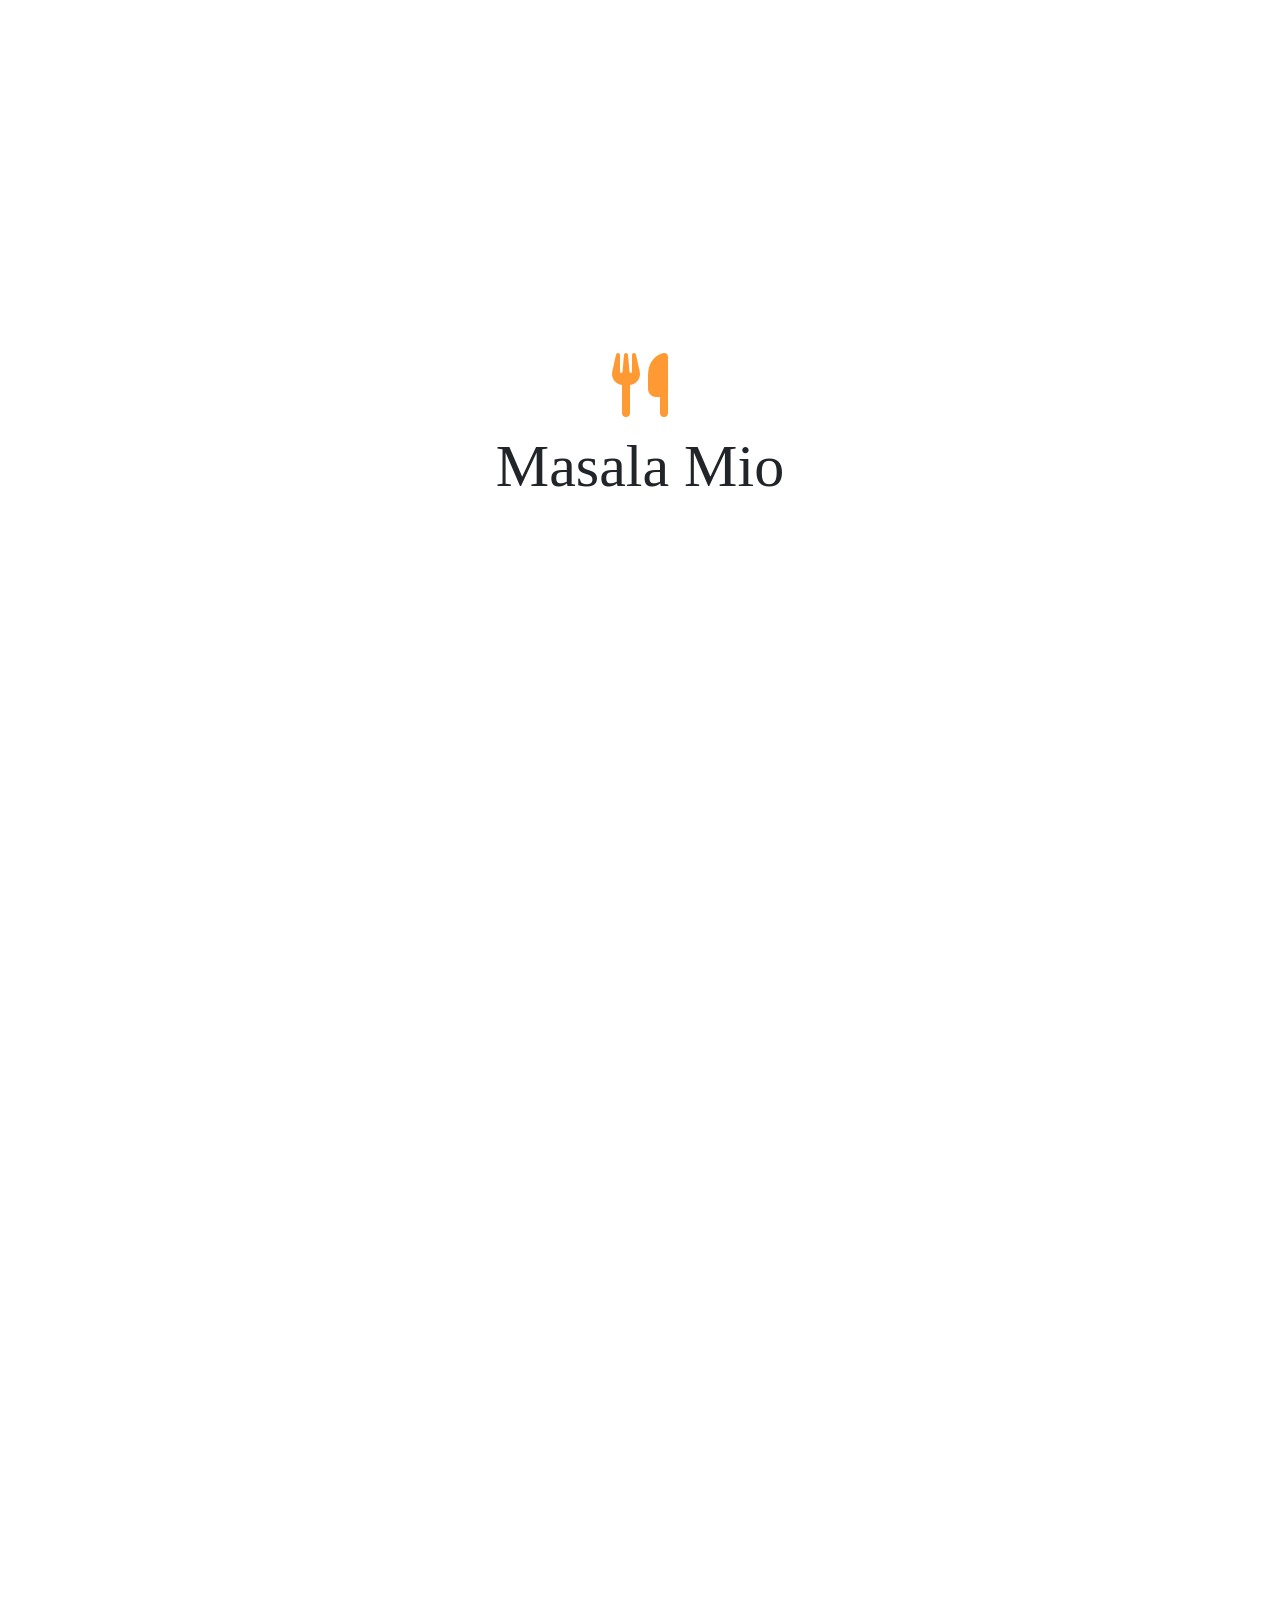
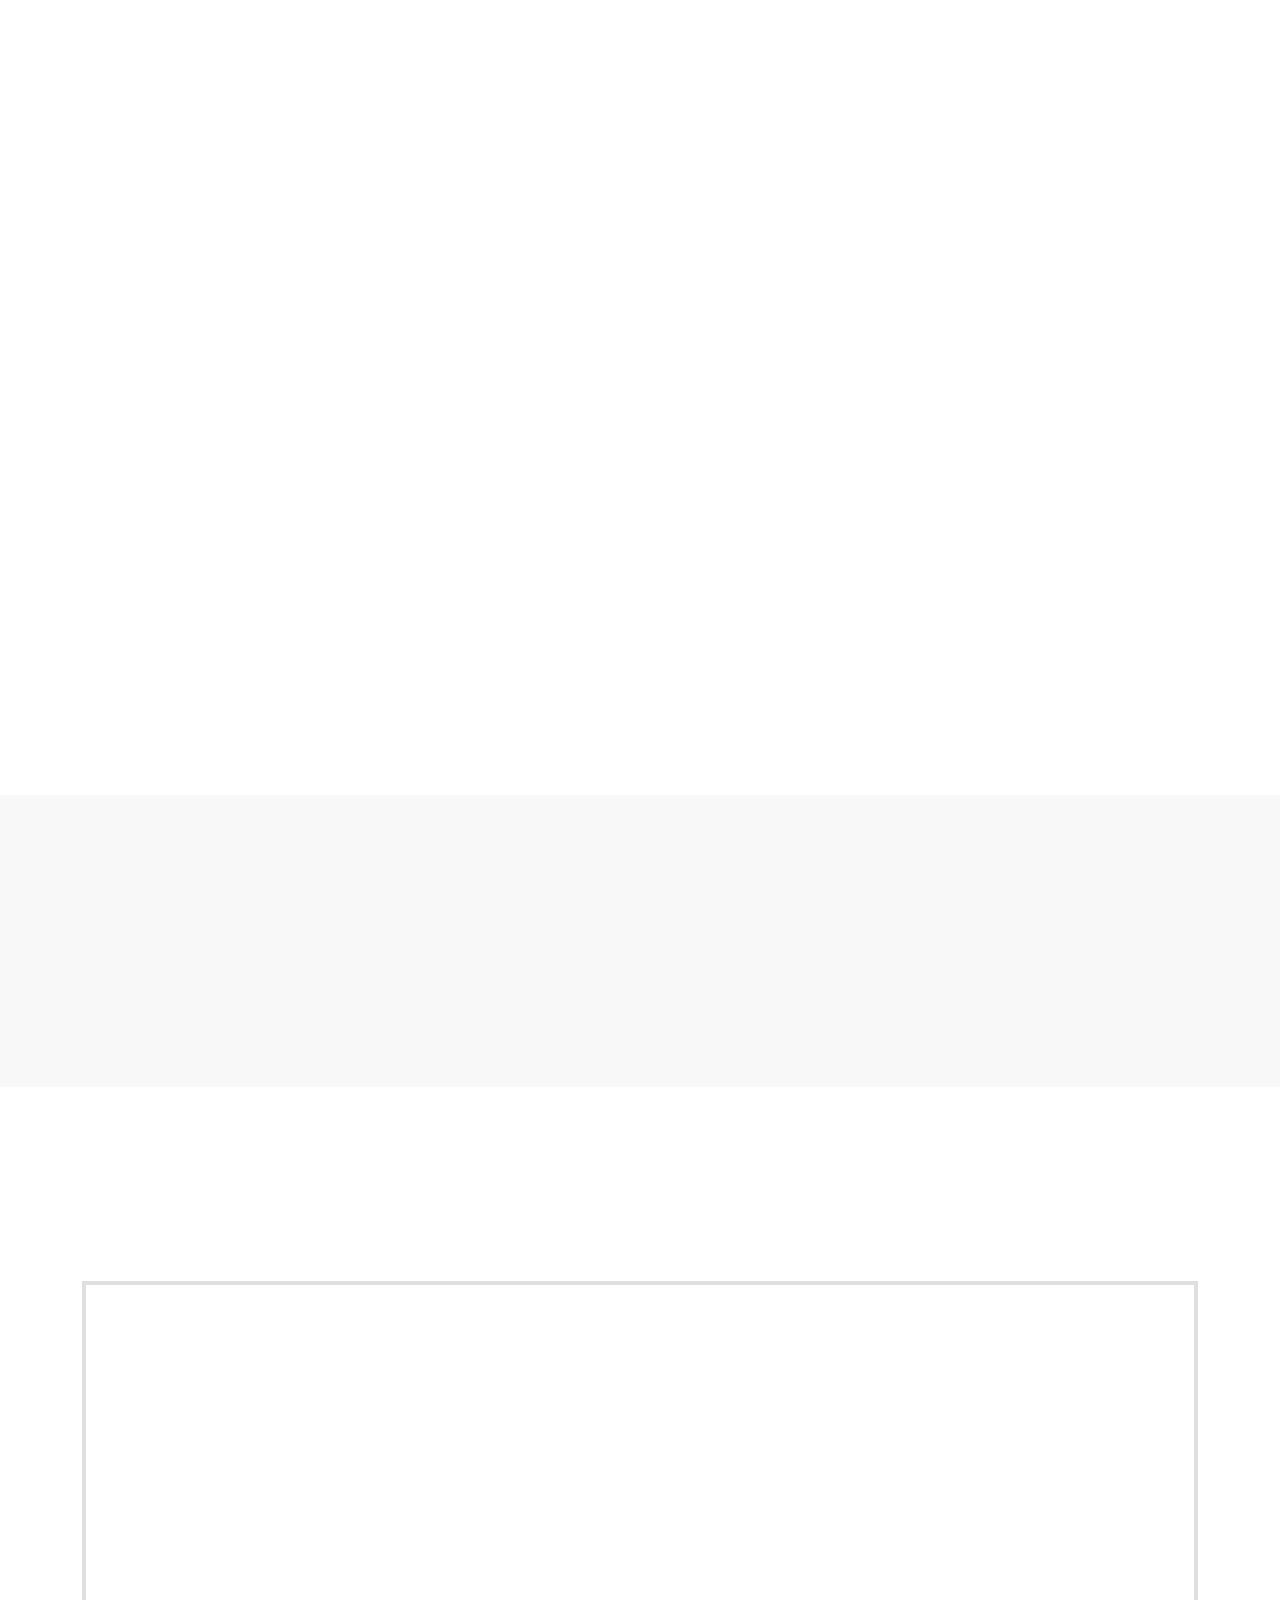
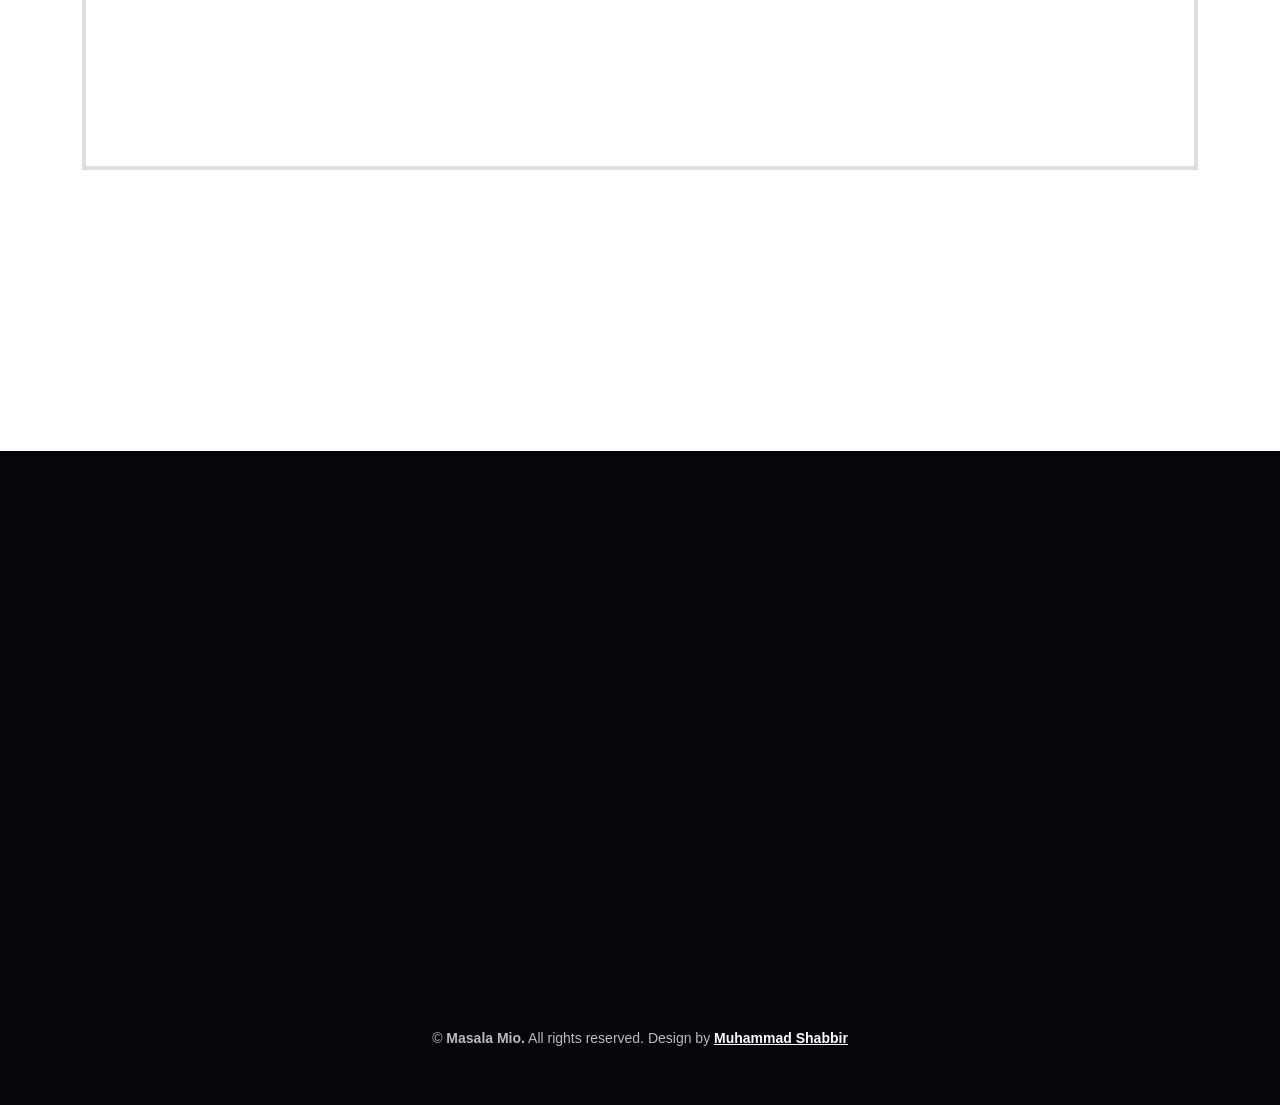
==== about.html @ 89339f20 "Updated to Masala Mio" ====
<!DOCTYPE html>
<html lang="en">
  <head>
    <meta charset="utf-8" />
    <meta name="viewport" content="width=device-width, initial-scale=1" />
    <title>Masala Mio - About</title>
    <link
      rel="stylesheet"
      href="https://cdnjs.cloudflare.com/ajax/libs/font-awesome/6.6.0/css/all.min.css"
      integrity="sha512-Kc323vGBEqzTmouAECnVceyQqyqdsSiqLQISBL29aUW4U/M7pSPA/gEUZQqv1cwx4OnYxTxve5UMg5GT6L4JJg=="
      crossorigin="anonymous"
      referrerpolicy="no-referrer"
    />
    <link rel="stylesheet" href="https://unpkg.com/aos@next/dist/aos.css"/>
    <link
      href="https://cdn.jsdelivr.net/npm/bootstrap@5.2.3/dist/css/bootstrap.min.css"
      rel="stylesheet"
      integrity="sha384-rbsA2VBKQhggwzxH7pPCaAqO46MgnOM80zW1RWuH61DGLwZJEdK2Kadq2F9CUG65"
      crossorigin="anonymous"
    />
    <link
      rel="stylesheet"
      type="text/css"
      href="//cdn.jsdelivr.net/npm/slick-carousel@1.8.1/slick/slick.css"
    />
    <link rel="stylesheet" href="./assets/css/style.css" />
  </head>
  <body>
    <div class="loader">
      <i class="fas fa-utensils loader-icone"></i>
      <p>Masala Mio</p>
      <div class="loader-ellipses">
        <span></span>
        <span></span>
        <span></span>
      </div>
    </div>
    
    <header class="bg-white">
      <div class="container header my-3 d-none d-lg-flex">
        <div class="logo">
          <a href="./index.html">
            <i class="fa fa-utensils me-3 text-dark"></i>
            <h1 class="mb-0 text-dark">Masala Mio</h1>
          </a>
        </div>
        <div class="menus">
          <ul class="d-flex mb-0">
            <li class="list-unstyled py-2">
              <a
                class="text-decoration-none text-uppercase p-4 text-dark"
                href="./index.html"
                >Home</a
              >
            </li>
            <li class="list-unstyled py-2">
              <a
                class="text-decoration-none text-uppercase p-4 text-dark"
                href="./about.html"
                >About</a
              >
            </li>
            <li class="list-unstyled py-2">
              <a
                class="text-decoration-none text-uppercase p-4 text-dark"
                href="./reservation.html"
                >Reservation</a
              >
            </li>
            <li class="list-unstyled py-2">
              <a
                class="text-decoration-none text-uppercase p-4 text-dark"
                href="./menu.html"
                >Menu</a
              >
            </li>
            <li class="list-unstyled py-2">
              <a
                class="text-decoration-none text-uppercase p-4 text-dark"
                href="./contact.html"
                >Contact</a
              >
            </li>
          </ul>
        </div>
        <div class="icons">
          <a class="text-decoration-none" id="searchBtn" href="#">
            <i class="fa fa-search me-3 text-dark"></i>
          </a>
          <a class="text-decoration-none" id="shoppingbutton" href="#">
            <i class="fa fa-shopping-bag me-3 text-dark"></i>
          </a>
        </div>
      </div>

      <div
        class="d-flex justify-content-around py-3 align-items-center d-lg-none"
      >
        <div id="hamburger">
          <i class="fa fa-2x fa-bars me-3 text-dark"></i>
        </div>
        <div class="mobile-nav-logo">
          <div class="logo">
            <a href="./index.html">
              <i class="fa fa-utensils me-3 text-dark"></i>
              <h1 class="mb-0 text-dark">Masala Mio</h1>
            </a>
          </div>
        </div>
        <div class="mobile-nav-icons">
          <div class="icons">
            <a class="text-decoration-none" id="searchBtnMobile" href="#">
              <i class="fa fa-search me-3 text-dark"></i>
            </a>
            <a class="text-decoration-none" id="shoppingbuttonMobile" href="#">
              <i class="fa fa-shopping-bag me-3 text-dark"></i>
            </a>
          </div>
        </div>
        <div
          class="position-fixed w-75 bg-white h-100 top-0 start-0"
          id="mobile-menu"
        >
          <div
            id="hamburger-cross"
            class="d-flex justify-content-end align-items-center py-2"
          >
            <i class="fa fa-2x fa-plus me-3"></i>
          </div>
          <div class="menus">
            <ul class="d-flex flex-column ps-2 mb-0 mt-4">
              <li class="list-unstyled py-2">
                <a
                  class="text-dark text-decoration-none text-uppercase p-4"
                  href="#"
                  >Home</a
                >
              </li>
              <li class="list-unstyled py-2">
                <a
                  class="text-dark text-decoration-none text-uppercase p-4"
                  href="./about.html"
                  >About</a
                >
              </li>
              <li class="list-unstyled py-2">
                <a
                  class="text-dark text-decoration-none text-uppercase p-4"
                  href="./reservation.html"
                  >Reservation</a
                >
              </li>
              <li class="list-unstyled py-2">
                <a
                  class="text-dark text-decoration-none text-uppercase p-4"
                  href="./menu.html"
                  >Menu</a
                >
              </li>
              <li class="list-unstyled py-2">
                <a
                  class="text-dark text-decoration-none text-uppercase p-4"
                  href="./contact.html"
                  >Contact</a
                >
              </li>
            </ul>
          </div>
        </div>
      </div>
    </header>

    <div class="search-bar d-none" id="search-container">
      <div class="close-btn" id="search-close-btn">
        <i class="fa fa-close"></i>
      </div>
      <div class="search-bar-wrapper">
        <input type="search" placeholder="Enter any text here..." />
        <div class="search-button">
          <a href="#"><i class="fa fa-search"></i></a>
        </div>
      </div>
    </div>

    <div class="shopping-cart">
      <div class="shopping-cart-header d-flex justify-content-between">
        <h2>Review your Cart</h2>
        <i class="fa fa-close"></i>
      </div>
      <div class="shopping-cart-body">
        <div class="row shopping-cart-item d-flex justify-content-between">
          <div class="col-2 d-flex align-items-center">
            <img src="./assets/images/product-2a.jpg" alt="">
          </div>
          <div class="col-8">
            <h3>The Cracker Barrel's Country Boy Breakfast</h3>
            <div class="shopping-cart-counter">
              <i class="fa fa-minus"></i>
              <span>1</span>
              <i class="fa fa-plus"></i>
            </div>
          </div>
          <div class="col-2 item-price d-flex align-items-end">
            <p class="mb-0 text-center">$ 25.0</p>
          </div>
        </div>
        <div class="row shopping-cart-item d-flex justify-content-between">
          <div class="col-2 d-flex align-items-center">
            <img src="./assets/images/product-2b.jpg" alt="">
          </div>
          <div class="col-8">
            <h3>Old Timer's Meat Breakfast</h3>
            <div class="shopping-cart-counter">
              <i class="fa fa-minus"></i>
              <span>1</span>
              <i class="fa fa-plus"></i>
            </div>
          </div>
          <div class="col-2 item-price d-flex align-items-end">
            <p class="mb-0 text-center">$ 12.0</p>
          </div>
        </div>
        <div class="row shopping-cart-item d-flex justify-content-between">
          <div class="col-2 d-flex align-items-center">
            <img src="./assets/images/product-2c.jpg" alt="">
          </div>
          <div class="col-8">
            <h3>Uncle Herschel's Favorite</h3>
            <div class="shopping-cart-counter">
              <i class="fa fa-minus"></i>
              <span>1</span>
              <i class="fa fa-plus"></i>
            </div>
          </div>
          <div class="col-2 item-price d-flex align-items-end">
            <p class="mb-0 text-center">$ 25.0</p>
          </div>
        </div>
        <div class="row shopping-cart-item d-flex justify-content-between">
          <div class="col-2 d-flex align-items-center">
            <img src="./assets/images/product-2d.jpg" alt="">
          </div>
          <div class="col-8">
            <h3>Grandpa's Country Fried Breakfast</h3>
            <div class="shopping-cart-counter">
              <i class="fa fa-minus"></i>
              <span>1</span>
              <i class="fa fa-plus"></i>
            </div>
          </div>
          <div class="col-2 item-price d-flex align-items-end">
            <p class="mb-0 text-center">$ 30.0</p>
          </div>
        </div>
      </div>
      <div class="shopping-cart-footer">
        <div class="d-flex justify-content-between px-3 py-2">
          <div>
            <h2 class="mb-0">Subtotal</h2>
            <p class="mb-0">Shipping & taxes calculated at checkout</p>
          </div>
          <div class="d-flex align-items-end">
            <p class="footet-total-price mb-0">$ 92.0</p>
          </div>
        </div>
          <div class="d-flex justify-content-between px-2">
            <div class="footer-checkout">
              <div class="anim-layer"></div>
              <a href="#">Checkout</a>
            </div>
            <div class="footer-shopping">
              <div class="anim-layer"></div>
              <a href="#">Continue Shopping</a>
            </div>
          </div>
      </div>
    </div>

    <main class="about-page">
      <section class="page-banner d-flex align-items-center">
        <div class="container">
          <div class="row">
            <div class="banner-content">
              <h2 class="text-white display-6 fw-bold text-center" data-aos="fade-right" data-aos-delay="3000">About Us</h2>
              <div class="divider" data-aos="fade-up-right" data-aos-delay="3000">
                <div class="dot mb-2"></div>
              </div>
              <p class="text-white mb-0 text-center" data-aos="fade-left" data-aos-delay="3000">
                We bring to you the unforgetable moment with our delicious
                dishes
              </p>
            </div>
          </div>
        </div>
      </section>

      <section class="about-story mt-5 pt-5">
        <div class="container">
          <div class="row" data-aos="fade-right">
            <h2 class="text-center display-6 fw-bold">
              Masala Mio Glory Story
            </h2>
            <div
              class="about-line d-flex justify-content-center align-items-center"
            >
              <span></span>
            </div>
          </div>
          <div class="row">
            <div class="story-timeline">
              <div class="story-indicators my-4">
                <div class="row">
                  <div data-aos="fade-right" class="image-box col-lg-2 px-0">
                    <img
                      class="w-100"
                      src="./assets/images/timeline-1.jpg"
                      alt=""
                    />
                    <div class="image-box-inner"><p class="mb-0">2000</p></div>
                  </div>
                  <div data-aos="fade-down" class="image-box col-lg-2 px-0">
                    <img
                      class="w-100"
                      src="./assets/images/timeline-2.jpg"
                      alt=""
                    />
                    <div class="image-box-inner"><p class="mb-0">2002</p></div>

                  </div>
                  <div data-aos="fade-up" class="image-box col-lg-2 px-0">
                    <img
                      class="w-100"
                      src="./assets/images/timeline-3.jpg"
                      alt=""
                    />
                    <div class="image-box-inner"><p class="mb-0">2004</p></div>
                  </div>
                  <div data-aos="fade-down" class="image-box col-lg-2 px-0">
                    <img
                      class="w-100"
                      src="./assets/images/timeline-4.jpg"
                      alt=""
                    />
                    <div class="image-box-inner"><p class="mb-0">2008</p></div>

                  </div>
                  <div data-aos="fade-up" class="image-box col-lg-2 px-0">
                    <img
                      class="w-100"
                      src="./assets/images/timeline-5.jpg"
                      alt=""
                    />
                    <div class="image-box-inner"><p class="mb-0">2012</p></div>

                  </div>
                  <div data-aos="fade-left" class="image-box col-lg-2 px-0">
                    <img
                      class="w-100"
                      src="./assets/images/timeline-6.jpg"
                      alt=""
                    />
                    <div class="image-box-inner"><p class="mb-0">2016</p></div>

                  </div>
                </div>
              </div>
              <div class="story-content py-5 my-4" data-aos="fade-right">
                <div>
                  <p class="text-center"><strong>16.10.2000:</strong>The Begin of Fooday Restaurents</p>
                  <p class="text-center">
                    Lorem ipsum dolor sit amet, consectetur adipisicing elit, sed do eiusmod tempor incididunt ut labore et dolore magna aliqua. Ut enim ad minim veniam, quis nosrud lorem exercitation ullamco laboris nisi ut aliquip ex ea commodo consequat. Duis aute irure dolor in reprehenderit in voluptate velit esse cillum dolore eu fugiat nulla pariatur. Excepteur sint occaecat cupidatat non proident, sunt in culpa qui officia deserunt mollit anim id est laborum. Sed ut perspiciatis unde omnis iste natus error sit voluptatem.
                  </p>
                  <p class="text-center">
                    Accusantium doloremque laudantium, totam rem aperiam, eaque ipsa quae ab illo inventore veritatis et quasi architecto beatae vitae dicta sunt explicabo. Nemo enim ipsam voluptatem quia voluptas sit aspernatur aut odit aut fugit, sed quia consequuntur magni dolores eos qui ratione voluptatem sequi nesciunt.
                  </p>
                </div>
                <div>
                  <p class="text-center"><strong>16.10.2000:</strong>The Begin of Fooday Restaurents</p>
                  <p class="text-center">
                    Lorem ipsum dolor sit amet, consectetur adipisicing elit, sed do eiusmod tempor incididunt ut labore et dolore magna aliqua. Ut enim ad minim veniam, quis nosrud lorem exercitation ullamco laboris nisi ut aliquip ex ea commodo consequat. Duis aute irure dolor in reprehenderit in voluptate velit esse cillum dolore eu fugiat nulla pariatur. Excepteur sint occaecat cupidatat non proident, sunt in culpa qui officia deserunt mollit anim id est laborum. Sed ut perspiciatis unde omnis iste natus error sit voluptatem.
                  </p>
                  <p class="text-center">
                    Accusantium doloremque laudantium, totam rem aperiam, eaque ipsa quae ab illo inventore veritatis et quasi architecto beatae vitae dicta sunt explicabo. Nemo enim ipsam voluptatem quia voluptas sit aspernatur aut odit aut fugit, sed quia consequuntur magni dolores eos qui ratione voluptatem sequi nesciunt.
                  </p>
                </div>
                <div>
                  <p class="text-center"><strong>16.10.2000:</strong>The Begin of Fooday Restaurents</p>
                  <p class="text-center">
                    Lorem ipsum dolor sit amet, consectetur adipisicing elit, sed do eiusmod tempor incididunt ut labore et dolore magna aliqua. Ut enim ad minim veniam, quis nosrud lorem exercitation ullamco laboris nisi ut aliquip ex ea commodo consequat. Duis aute irure dolor in reprehenderit in voluptate velit esse cillum dolore eu fugiat nulla pariatur. Excepteur sint occaecat cupidatat non proident, sunt in culpa qui officia deserunt mollit anim id est laborum. Sed ut perspiciatis unde omnis iste natus error sit voluptatem.
                  </p>
                  <p class="text-center">
                    Accusantium doloremque laudantium, totam rem aperiam, eaque ipsa quae ab illo inventore veritatis et quasi architecto beatae vitae dicta sunt explicabo. Nemo enim ipsam voluptatem quia voluptas sit aspernatur aut odit aut fugit, sed quia consequuntur magni dolores eos qui ratione voluptatem sequi nesciunt.
                  </p>
                </div>
                <div>
                  <p class="text-center"><strong>16.10.2000:</strong>The Begin of Fooday Restaurents</p>
                  <p class="text-center">
                    Lorem ipsum dolor sit amet, consectetur adipisicing elit, sed do eiusmod tempor incididunt ut labore et dolore magna aliqua. Ut enim ad minim veniam, quis nosrud lorem exercitation ullamco laboris nisi ut aliquip ex ea commodo consequat. Duis aute irure dolor in reprehenderit in voluptate velit esse cillum dolore eu fugiat nulla pariatur. Excepteur sint occaecat cupidatat non proident, sunt in culpa qui officia deserunt mollit anim id est laborum. Sed ut perspiciatis unde omnis iste natus error sit voluptatem.
                  </p>
                  <p class="text-center">
                    Accusantium doloremque laudantium, totam rem aperiam, eaque ipsa quae ab illo inventore veritatis et quasi architecto beatae vitae dicta sunt explicabo. Nemo enim ipsam voluptatem quia voluptas sit aspernatur aut odit aut fugit, sed quia consequuntur magni dolores eos qui ratione voluptatem sequi nesciunt.
                  </p>
                </div>
                <div>
                  <p class="text-center"><strong>16.10.2000:</strong>The Begin of Fooday Restaurents</p>
                  <p class="text-center">
                    Lorem ipsum dolor sit amet, consectetur adipisicing elit, sed do eiusmod tempor incididunt ut labore et dolore magna aliqua. Ut enim ad minim veniam, quis nosrud lorem exercitation ullamco laboris nisi ut aliquip ex ea commodo consequat. Duis aute irure dolor in reprehenderit in voluptate velit esse cillum dolore eu fugiat nulla pariatur. Excepteur sint occaecat cupidatat non proident, sunt in culpa qui officia deserunt mollit anim id est laborum. Sed ut perspiciatis unde omnis iste natus error sit voluptatem.
                  </p>
                  <p class="text-center">
                    Accusantium doloremque laudantium, totam rem aperiam, eaque ipsa quae ab illo inventore veritatis et quasi architecto beatae vitae dicta sunt explicabo. Nemo enim ipsam voluptatem quia voluptas sit aspernatur aut odit aut fugit, sed quia consequuntur magni dolores eos qui ratione voluptatem sequi nesciunt.
                  </p>
                </div>
                <div>
                  <p class="text-center"><strong>16.10.2000:</strong>The Begin of Fooday Restaurents</p>
                  <p class="text-center">
                    Lorem ipsum dolor sit amet, consectetur adipisicing elit, sed do eiusmod tempor incididunt ut labore et dolore magna aliqua. Ut enim ad minim veniam, quis nosrud lorem exercitation ullamco laboris nisi ut aliquip ex ea commodo consequat. Duis aute irure dolor in reprehenderit in voluptate velit esse cillum dolore eu fugiat nulla pariatur. Excepteur sint occaecat cupidatat non proident, sunt in culpa qui officia deserunt mollit anim id est laborum. Sed ut perspiciatis unde omnis iste natus error sit voluptatem.
                  </p>
                  <p class="text-center">
                    Accusantium doloremque laudantium, totam rem aperiam, eaque ipsa quae ab illo inventore veritatis et quasi architecto beatae vitae dicta sunt explicabo. Nemo enim ipsam voluptatem quia voluptas sit aspernatur aut odit aut fugit, sed quia consequuntur magni dolores eos qui ratione voluptatem sequi nesciunt.
                  </p>
                </div>
              </div>
            </div>
          </div>
        </div>
      </section>


      <section class="testimonials py-2 my-2 mt-lg-4 pt-lg-4 mb-lg-0 pb-lg-0">
        <div class="container my-2 py-2 mt-lg-4 pt-lg-4 mb-lg-0 pb-lg-0">
          <div class="row">
            <div class="col-lg-4 d-none d-lg-block">
              <img src="./assets/images/ab_team_01.png" alt="" data-aos="fade-right">
            </div>
            <div class="col-12 col-lg-8">
              <div class="testimonial-slider-wrapper">
                <div class="slider-content pt-5 pb-4 mx-4" data-aos="fade-down-left">
                  <div>
                    <div class="testi-content">
                      <p>Lorem ipsum dolor sit, amet consectetur adipisicing elit. Architecto vel ipsa dolore sunt vitae, culpa, dolor reiciendis facilis sed blanditiis repellat incidunt impedit iusto? Odio veniam beatae veritatis adipisci a!</p>
                    </div>
                    <div class="d-flex justify-content-center mb-3">
                      <img src="./assets/images/testi-signal.png" alt="">
                    </div>
                    <div class="testi-info">
                      <span class="name">Timothy Doe</span>
                      <span class="position">Customer</span>
                    </div>
                  </div>
                  <div>
                    <div class="testi-content">
                      <p>Lorem ipsum dolor sit, amet consectetur adipisicing elit. Architecto vel ipsa dolore sunt vitae, culpa, dolor reiciendis facilis sed blanditiis repellat incidunt impedit iusto? Odio veniam beatae veritatis adipisci a!</p>
                    </div>
                    <div class="d-flex justify-content-center mb-3">
                      <img src="./assets/images/testi-signal.png" alt="">
                    </div>
                    <div class="testi-info">
                      <span class="name">Sarah	Ruiz</span>
                      <span class="position">Director</span>
                    </div>
                  </div>
                  <div>
                    <div class="testi-content">
                      <p>Lorem ipsum dolor sit, amet consectetur adipisicing elit. Architecto vel ipsa dolore sunt vitae, culpa, dolor reiciendis facilis sed blanditiis repellat incidunt impedit iusto? Odio veniam beatae veritatis adipisci a!</p>
                    </div>
                    <div class="d-flex justify-content-center mb-3">
                      <img src="./assets/images/testi-signal.png" alt="">
                    </div>
                    <div class="testi-info">
                      <span class="name">Tracey Lewis</span>
                      <span class="position">Designer</span>
                    </div>
                  </div>
                  <div>
                    <div class="testi-content">
                      <p>Lorem ipsum dolor sit, amet consectetur adipisicing elit. Architecto vel ipsa dolore sunt vitae, culpa, dolor reiciendis facilis sed blanditiis repellat incidunt impedit iusto? Odio veniam beatae veritatis adipisci a!</p>
                    </div>
                    <div class="d-flex justify-content-center mb-3">
                      <img src="./assets/images/testi-signal.png" alt="">
                    </div>
                    <div class="testi-info">
                      <span class="name">Jamie	Erickson</span>
                      <span class="position">Manager</span>
                    </div>
                  </div>
                </div>
                <div class="slider-nav-wrapper mx-5" data-aos="fade-up-right">
                  <div class="slider-nav">
                    <div class="slider-nav-img active">
                      <img src="./assets/images/testi-1.jpg" alt="">
                    </div>
                    <div class="slider-nav-img">
                      <img src="./assets/images/testi-2.jpg" alt="">
                    </div>
                    <div class="slider-nav-img">
                      <img src="./assets/images/testi-3.jpg" alt="">
                    </div>
                    <div class="slider-nav-img">
                      <img src="./assets/images/testi-4.jpg" alt="">
                    </div>
                  </div>
                </div>
              </div>
            </div>
          </div>
        </div>
      </section>

      <section class="our-special my-5 py-5">
        <div class="container">
          <div class="row" data-aos="fade-right">
            <h2 class="text-center display-6 fw-bold">
              Our Special
            </h2>
            <div class="about-line d-flex justify-content-center align-items-center">
              <span></span>
            </div>
          </div>
          <div class="row justify-content-center">
            <div class="col-md-6 col-lg-4 mb-5 mb-lg-0">
              <div class="special-card" data-aos="fade-right">
                <div class="box-inner">
                  <div class="box-wrapper px-4">
                    <h2 class="pb-2">FRESH MENU</h2>
                    <p class="pb-4">Lorem ipsum dolor sit amet, consec adipisicing elit, sed do eiusmod tempor incididunt ut labore et dolore magna aliqua. Ut enim ad minim veniam</p>
                    <div class="book-a-table">
                      <div class="anim-layer"></div>
                      <a href="#">Read More</a>
                    </div>
                  </div>
                  <div class="box-showcase pb-5">
                    <div class="d-flex flex-column align-items-center justify-content-center">
                      <img class="img-fluid" src="./assets/images/feature-box-bg.jpg" alt="">
                      <h2 class="text-center">FRESH MENU</h2>
                    </div>
                  </div>
                </div>
              </div>
            </div>
            <div class="col-md-6 col-lg-4 mb-5 mb-lg-0">
              <div class="special-card" data-aos="flip-right">
                <div class="box-inner">
                  <div class="box-wrapper px-4">
                    <h2 class="pb-2">VARIOUS DRINK</h2>
                    <p class="pb-4">Lorem ipsum dolor sit amet, consec adipisicing elit, sed do eiusmod tempor incididunt ut labore et dolore magna aliqua. Ut enim ad minim veniam</p>
                    <div class="book-a-table">
                      <div class="anim-layer"></div>
                      <a href="#">Read More</a>
                    </div>
                  </div>
                  <div class="box-showcase pb-5">
                    <div class="d-flex flex-column align-items-center justify-content-center">
                      <img class="img-fluid" src="./assets/images/feature-box-bg-2.jpg" alt="">
                      <h2 class="text-center">VARIOUS DRINK</h2>
                    </div>
                  </div>
                </div>
              </div>
            </div>
            <div class="col-md-6 col-lg-4 mb-5 mb-lg-0">
              <div class="special-card" data-aos="fade-left">
                <div class="box-inner">
                  <div class="box-wrapper px-4">
                    <h2 class="pb-2">EXCLUSIVE DISHES</h2>
                    <p class="pb-4">Lorem ipsum dolor sit amet, consec adipisicing elit, sed do eiusmod tempor incididunt ut labore et dolore magna aliqua. Ut enim ad minim veniam</p>
                    <div class="book-a-table">
                      <div class="anim-layer"></div>
                      <a href="#">Read More</a>
                    </div>
                  </div>
                  <div class="box-showcase pb-5">
                    <div class="d-flex flex-column align-items-center justify-content-center">
                      <img class="img-fluid" src="./assets/images/feature-box-bg-3.jpg" alt="">
                      <h2 class="text-center">EXCLUSIVE DISHES</h2>
                    </div>
                  </div>
                </div>
              </div>
            </div>
          </div>
        </div>
      </section>

      <section class="our-partner my-5">
        <div class="container partner-slider py-5" data-aos="fade-up-left">
          <div class="d-flex justify-content-center">
            <img class="img-fluid" src="./assets/images/partner-01.png" alt="">
          </div>
          <div class="d-flex justify-content-center">
            <img class="img-fluid" src="./assets/images/partner-02.png" alt="">
          </div>
          <div class="d-flex justify-content-center">
            <img class="img-fluid" src="./assets/images/partner-03.png" alt="">
          </div>
          <div class="d-flex justify-content-center">
            <img class="img-fluid" src="./assets/images/partner-04.png" alt="">
          </div>
          <div class="d-flex justify-content-center">
            <img class="img-fluid" src="./assets/images/partner-01.png" alt="">
          </div>
          <div class="d-flex justify-content-center">
            <img class="img-fluid" src="./assets/images/partner-02.png" alt="">
          </div>
          <div class="d-flex justify-content-center">
            <img class="img-fluid" src="./assets/images/partner-03.png" alt="">
          </div>
        </div>
      </section>

      <section class="counter my-5">
        <img data-aos="fade-right" class="counter-after" src="./assets/images/vegetable_01.png" alt="">
        <img data-aos="fade-right" class="counter-before" src="./assets/images/vegetable_02.png" alt="">
        <div class="container pt-4 pb-5" data-aos="fade-up-right">
          <div class="row py-5">
            <div class="col-lg-3">
              <div class="counter-box d-flex flex-column align-items-center">
                <div class="counter-info pb-3">
                  <span class="number">103</span>
                  <span class="heading">/dishes</span>
                </div>
                <div class="counter-avatar pt-4">
                  <img src="./assets/images/counter-1.png" alt="">
                </div>
              </div>
            </div>
            <div class="col-lg-3">
              <div class="counter-box d-flex flex-column align-items-center">
                <div class="counter-info pb-3">
                  <span class="number">2389</span>
                  <span class="heading">/customers</span>
                </div>
                <div class="counter-avatar pt-4">
                  <img src="./assets/images/counter-2.png" alt="">
                </div>
              </div>
            </div>
            <div class="col-lg-3">
              <div class="counter-box d-flex flex-column align-items-center">
                <div class="counter-info pb-3">
                  <span class="number">20</span>
                  <span class="heading">/awards</span>
                </div>
                <div class="counter-avatar pt-4">
                  <img src="./assets/images/counter-3.png" alt="">
                </div>
              </div>
            </div>
            <div class="col-lg-3">
              <div class="counter-box d-flex flex-column align-items-center">
                <div class="counter-info pb-3">
                  <span class="number">2589</span>
                  <span class="heading">/working hours</span>
                </div>
                <div class="counter-avatar pt-4">
                  <img src="./assets/images/counter-4.png" alt="">
                </div>
              </div>
            </div>
          </div>
        </div>
      </section>
      

      <section class="reservation-form my-5 py-5">
        <div class="container">
            <div class="row">
                <div class="col-12">
                    <h2 data-aos="fade-right" class="text-center display-6 fw-bold">Make Reservation</h2>
                    <div data-aos="fade-right" class="reservation-line d-flex justify-content-center align-items-center">
                        <span></span>
                    </div>
                    <form action="" class="position-relative">
                        <p class="text-center" data-aos="fade-up-right">We willing to help you make the reservation online to save your time and money or you can call us directly through the customer service hotline: 225-88888</p>
                        <div class="row mt-5">
                            <div class="col-md-6" data-aos="fade-right">
                                <div class="input-group">
                                    <div class="icon-wrapper d-flex align-items-center position-relative">
                                      <i class="fa fa-user py-2 px-3"></i>
                                    </div>
                                    <input class="form-control bg-transparent border-0 px-3" type="text" placeholder="Username">
                                </div>
                                <div class="input-group">
                                    <div class="icon-wrapper d-flex align-items-center position-relative">
                                      <i class="fa fa-phone py-2 px-3"></i>
                                    </div>
                                    <input class="form-control bg-transparent border-0 px-3" type="text" placeholder="Phone">
                                </div>
                                <div class="input-group">
                                    <div class="icon-wrapper d-flex align-items-center position-relative">
                                      <i class="fa fa-calendar py-2 px-3"></i>
                                    </div>
                                    <input class="form-control bg-transparent border-0 px-3" type="date" placeholder="Date">
                                </div>
                            </div>
                            <div class="col-md-6" data-aos="fade-left">
                                <div class="input-group">
                                    <div class="icon-wrapper d-flex align-items-center position-relative">
                                      <i class="fa fa-envelope py-2 px-3"></i>
                                    </div>
                                    <input class="form-control bg-transparent border-0 px-3" type="email" placeholder="Email">
                                </div>
                                <div class="input-group">
                                    <div class="icon-wrapper d-flex align-items-center position-relative">
                                        <i class="fa fa-person py-2 px-3"></i>
                                    </div>
                                    <select class="form-select bg-transparent border-0 ps-3" name="" id="">
                                        <option value="">1 Person</option>
                                        <option value="">2 Person</option>
                                        <option value="">3 Person</option>
                                        <option value="">4 Person</option>
                                        <option value="">5 Person</option>
                                        <option value="">6 Person</option>
                                        <option value="">7 Person</option>
                                        <option value="">8 Person</option>
                                        <option value="">9 Person</option>
                                        <option value="">10 Person</option>
                                    </select>
                                </div>
                                <div class="input-group">
                                    <div class="icon-wrapper d-flex align-items-center position-relative">
                                        <i class="fa fa-clock py-2 px-3"></i>
                                    </div>
                                    <select type="text" placeholder="Time" class="ps-3 form-select bg-transparent border-0">
                                        <option>7:00 AM</option>
                                        <option>8:00 AM</option>
                                        <option>9:00 AM</option>
                                        <option>10:00 AM</option>
                                        <option>11:00 AM</option>
                                        <option>12:00 AM</option>
                                        <option>1:00 PM</option>
                                        <option>2:00 PM</option>
                                        <option>3:00 PM</option>
                                        <option>4:00 PM</option>
                                        <option>5:00 PM</option>
                                        <option>6:00 PM</option>
                                        <option>7:00 PM</option>
                                        <option>8:00 PM</option>
                                        <option>9:00 PM</option>
                                        <option>10:00 PM</option>
                                    </select>
                                </div>
                            </div>
                        </div>
                        <div class="text-center" data-aos="fade-up-left">
                            <div class="book-a-table contact-button">
                                <div class="anim-layer"></div>
                                <a href="#">Book Table</a>
                            </div>
                        </div>
                    </form>
                </div>
            </div>
        </div>
      </section>

      <section class="subscribe-us pb-5 mb-5">
        <img class="d-none d-lg-block" src="./assets/images/subscribe-us.png" alt="" data-aos="fade-down-right">
        <div class="container">
          <div class="row">
            <div class="col-lg-2">
            </div>
            <div class="col-lg-8 d-flex flex-column flex-md-row align-items-lg-center">
              <div class="content" data-aos="fade-right">
                <h5 class="display-6 text-black">Subcribe Us Now</h5>
                <p>
                  Get more news and delicious dishes everyday from us
                </p>
              </div>
              <div class="subscribe-form d-flex ps-0 ms-0 ps-lg-5 ms-lg-5" data-aos="fade-left">
                <div class="input-form w-100">
                  <input class="border-0 px-3 w-100" type="email" placeholder="Email">
                </div>
                <div class="input-button">
                  <a class="text-decoration-none" href="#">
                    <i class="fa fa-paper-plane"></i>
                  </a>
                </div>
              </div>
            </div>
          </div>
        </div>
      </section>
    </main>

    <a href="#" id="back-to-top">
      <i class="fa-solid fa-angles-up"></i>
    </a>

    <footer>
      <div class="container">
        <div class="row">
          <div class="footer-content col-xl-8  px-4">
            <div class="row">
              <div class="col-lg-6 px-0">
                <div class="logo" data-aos="fade-down-right">
                  <a href="./index.html">
                    <i class="fa fa-utensils me-3"></i>
                    <h1 class="mb-0">Masala Mio</h1>
                  </a>
                </div>
              </div>
              <div data-aos="fade-down" class="col-lg-6 pt-4 pt-lg-0 d-flex align-items-center justify-content-start justify-content-lg-end">
                <div class="social-icons d-flex">
                  <ul class="d-flex mb-0 ps-0">
                    <li class="mx-2"><a class="text-decoration-none text-white" href="#"><i class="fab fa-facebook"></i></a></li>
                    <li class="mx-2"><a class="text-decoration-none text-white" href="#"><i class="fab fa-twitter"></i></a></li>
                    <li class="mx-2"><a class="text-decoration-none text-white" href="#"><i class="fab fa-pinterest"></i></a></li>
                    <li class="mx-2"><a class="text-decoration-none text-white" href="#"><i class="fab fa-google-plus"></i></a></li>
                  </ul>
                </div>
              </div>
            </div>
            <div class="row pt-5 content-desc" data-aos="fade-right">
              <p class="px-0">Lorem ipsum dolor sit amet, consectetur adipisicing elit, sed do eiusmod tempor incididunt ut labore et dolore magna aliqua. Ut enim ad minim veniam, quis nostrud exercitation ullamco laboris nisi ut aliquip ex ea commodo consequat Duis aute irure dolor.</p>
            </div>
            <div class="row" data-aos="fade-right">
              <div class="d-flex flex-column flex-lg-row px-0 justify-content-between">
                <div class="location d-flex align-items-center pe-2 py-3">
                  <i class="fa-solid fa-location-dot text-white fa-2x border-bottom pb-2"></i>
                  <div class="ps-3">
                    <p class="mb-0">
                      157 White Oak Drive Kansas City <br>
                      689 Lynn Street South Boston
                    </p>
                  </div>
                </div>
                <div class="location d-flex align-items-center pe-2 py-3">
                  <i class="fa-solid fa-mobile text-white fa-2x border-bottom pb-2"></i>
                  <div class="ps-3">
                    <p class="mb-0">
                      (617)-276-8031 <br>
                      (617)-276-8031
                    </p>
                  </div>
                </div>
                <div class="location d-flex align-items-center pe-2 py-3">
                  <i class="fa-solid fa-envelope text-white fa-2x border-bottom pb-2"></i>
                  <div class="ps-3">
                    <p class="mb-0">
                      admin@fooday.com <br>
                      support@fooday.com
                    </p>
                  </div>
                </div>
            </div>
            </div>
          </div>
          <div class="col-xl-4">
            <div class="reservation-box" data-aos="fade-down-left">
              <div class="reservation-wrapper">
                <h2>Open Hour</h2>
                <div class="reservation-date-time">
                  <p>Tuesday: .......................... 7AM - 9PM</p>
                  <p>Wednesday: ..................... 7AM - 9PM</p>
                  <p>Thursday: ......................... 7AM - 9PM</p>
                  <p>Friday: ............................... 7AM - 9PM</p>
                  <p>Saturday: ........................... 7AM - 9PM</p>
                  <p>Sunday: ............................. 7AM - 9PM</p>
                  <p>Monday: ............................. Close</p>
                </div>
                <h2 class="pb-2">Reservation Numbers</h2>
                <h3>(617)-276-8031</h3>
              </div>
            </div>
          </div>
        </div>
        <div class="row">
          <p class="text-center pt-4 mt-3 pt-lg-0">&copy; <span id="copyrightCurrentYear"></span> <b> Masala Mio.</b> All rights reserved. Design by <a href="https://www.linkedin.com/in/codewithshabbir/" class="fw-bold author-name">Muhammad Shabbir</a></p>
        </div>
      </div>
    </footer>
    <script
      src="https://code.jquery.com/jquery-3.7.1.min.js"
      integrity="sha256-/JqT3SQfawRcv/BIHPThkBvs0OEvtFFmqPF/lYI/Cxo="
      crossorigin="anonymous"
    ></script>
    <script
      type="text/javascript"
      src="//cdn.jsdelivr.net/npm/slick-carousel@1.8.1/slick/slick.min.js"
    ></script>
    <script
      src="https://cdn.jsdelivr.net/npm/bootstrap@5.2.3/dist/js/bootstrap.bundle.min.js"
      integrity="sha384-kenU1KFdBIe4zVF0s0G1M5b4hcpxyD9F7jL+jjXkk+Q2h455rYXK/7HAuoJl+0I4"
      crossorigin="anonymous"
    ></script>
    <script src="https://unpkg.com/aos@next/dist/aos.js"></script>
    <script src="./assets/js/script.js"></script>
  </body>
</html>
---- assets/css/style.css ----
/* Heebo Fonts */
@font-face {
  font-family: "Heebo";
  src: url("./../fonts/Heebo/Heebo-VariableFont_wght.ttf") format("truetype");
  font-weight: normal;
  font-style: normal;
}

@font-face {
  font-family: "Heebo";
  src: url("./../fonts/Heebo/static/Heebo-Black.ttf") format("truetype");
  font-weight: 900;
  font-style: normal;
}

@font-face {
  font-family: "Heebo";
  src: url("./../fonts/Heebo/static/Heebo-Bold.ttf") format("truetype");
  font-weight: bold;
  font-style: normal;
}

@font-face {
  font-family: "Heebo";
  src: url("./../fonts/Heebo/static/Heebo-ExtraBold.ttf") format("truetype");
  font-weight: 800;
  font-style: normal;
}

@font-face {
  font-family: "Heebo";
  src: url("./../fonts/Heebo/static/Heebo-ExtraLight.ttf") format("truetype");
  font-weight: 200;
  font-style: normal;
}

@font-face {
  font-family: "Heebo";
  src: url("./../fonts/Heebo/static/Heebo-Light.ttf") format("truetype");
  font-weight: 300;
  font-style: normal;
}

@font-face {
  font-family: "Heebo";
  src: url("./../fonts/Heebo/static/Heebo-Medium.ttf") format("truetype");
  font-weight: 500;
  font-style: normal;
}

@font-face {
  font-family: "Heebo";
  src: url("./../fonts/Heebo/static/Heebo-Regular.ttf") format("truetype");
  font-weight: normal;
  font-style: normal;
}

@font-face {
  font-family: "Heebo";
  src: url("./../fonts/Heebo/static/Heebo-SemiBold.ttf") format("truetype");
  font-weight: 600;
  font-style: normal;
}

@font-face {
  font-family: "Heebo";
  src: url("./../fonts/Heebo/static/Heebo-Thin.ttf") format("truetype");
  font-weight: 100;
  font-style: normal;
}

/* Nunito Fonts */
@font-face {
  font-family: "Nunito";
  src: url("./../fonts/Nunito/Nunito-Italic-VariableFont_wght.ttf")
    format("truetype");
  font-weight: normal;
  font-style: italic;
}

@font-face {
  font-family: "Nunito";
  src: url("./../fonts/Nunito/Nunito-VariableFont_wght.ttf")
    format("truetype");
  font-weight: normal;
  font-style: normal;
}

@font-face {
  font-family: "Nunito";
  src: url("./../fonts/Nunito/static/Nunito-ExtraLightItalic.ttf")
    format("truetype");
  font-weight: 200;
  font-style: italic;
}

@font-face {
  font-family: "Nunito";
  src: url("./../fonts/Nunito/static/Nunito-Italic.ttf") format("truetype");
  font-weight: normal;
  font-style: italic;
}

@font-face {
  font-family: "Nunito";
  src: url("./../fonts/Nunito/static/Nunito-Light.ttf") format("truetype");
  font-weight: 300;
  font-style: normal;
}

@font-face {
  font-family: "Nunito";
  src: url("./../fonts/Nunito/static/Nunito-LightItalic.ttf")
    format("truetype");
  font-weight: 300;
  font-style: italic;
}

@font-face {
  font-family: "Nunito";
  src: url("./../fonts/Nunito/static/Nunito-Medium.ttf") format("truetype");
  font-weight: 500;
  font-style: normal;
}

@font-face {
  font-family: "Nunito";
  src: url("./../fonts/Nunito/static/Nunito-MediumItalic.ttf")
    format("truetype");
  font-weight: 500;
  font-style: italic;
}

@font-face {
  font-family: "Nunito";
  src: url("./../fonts/Nunito/static/Nunito-Regular.ttf") format("truetype");
  font-weight: normal;
  font-style: normal;
}

@font-face {
  font-family: "Nunito";
  src: url("./../fonts/Nunito/static/Nunito-SemiBold.ttf") format("truetype");
  font-weight: 600;
  font-style: normal;
}

@font-face {
  font-family: "Nunito";
  src: url("./../fonts/Nunito/static/Nunito-SemiBoldItalic.ttf")
    format("truetype");
  font-weight: 600;
  font-style: italic;
}

@font-face {
  font-family: "Nunito";
  src: url("./../fonts/Nunito/static/Nunito-Black.ttf") format("truetype");
  font-weight: 900;
  font-style: normal;
}

@font-face {
  font-family: "Nunito";
  src: url("./../fonts/Nunito/static/Nunito-BlackItalic.ttf")
    format("truetype");
  font-weight: 900;
  font-style: italic;
}

@font-face {
  font-family: "Nunito";
  src: url("./../fonts/Nunito/static/Nunito-Bold.ttf") format("truetype");
  font-weight: bold;
  font-style: normal;
}

@font-face {
  font-family: "Nunito";
  src: url("./../fonts/Nunito/static/Nunito-BoldItalic.ttf")
    format("truetype");
  font-weight: bold;
  font-style: italic;
}

@font-face {
  font-family: "Nunito";
  src: url("./../fonts/Nunito/static/Nunito-ExtraBold.ttf")
    format("truetype");
  font-weight: 800;
  font-style: normal;
}

@font-face {
  font-family: "Nunito";
  src: url("./../fonts/Nunito/static/Nunito-ExtraBoldItalic.ttf")
    format("truetype");
  font-weight: 800;
  font-style: italic;
}

@font-face {
  font-family: "Nunito";
  src: url("./../fonts/Nunito/static/Nunito-ExtraLight.ttf")
    format("truetype");
  font-weight: 200;
  font-style: normal;
}

/* Pacifico Font */
@font-face {
  font-family: "Pacifico";
  src: url("./../fonts/Pacifico/Pacifico-Regular.ttf") format("truetype");
  font-weight: normal;
  font-style: normal;
}

/* Color Variables */
:root {
  --primary-color: #FF9933; /* Example Primary Color */
  --secondary-color: #138808; /* Example Secondary Color */
  --background-color: #eef0f1; /* Example Background Color */
  --text-color: #212529; /* Example Text Color */
  --heading-color: #343a40; /* Example Heading Color */
  --border-color: #dee2e6; /* Example Border Color */
  --text-color-white: #ffff;
}

/* Applying Fonts and Colors to Elements */
html {
  scroll-behavior: smooth;
}

body {
  font-family: "Nunito", sans-serif;
  font-weight: 400;
  background-color: var(--text-color-white);
  color: var(--text-color);
  overflow-x: hidden;
}



h1,
h3,
h4,
h6 {
  font-family: "Nunito", sans-serif;
  font-weight: 800;
  color: var(--heading-color);
}

h2 {
  font-family: "Nunito", sans-serif;
  font-size: 2.5rem;
  font-weight: 800;
}

h5 {
  position: relative;
  display: inline;
  font-family: "Pacifico", cursive;
  color: var(--primary-color);
}

p,
a,
span {
  font-family: "Heebo", sans-serif;
  font-weight: 400;
}

button,
.btn {
  font-family: "Nunito", sans-serif;
  font-weight: 600;
  background-color: var(--primary-color);
  color: #fff;
  border-color: var(--primary-color);
}

.btn-secondary {
  background-color: var(--secondary-color);
  color: #fff;
  border-color: var(--secondary-color);
}

.header,
.footer,
.navbar {
  background-color: var(--heading-color);
  color: #fff;
  transition: all 0.3s ease-in-out;
}

.card {
  border-color: var(--border-color);
}

.logo {
  font-family: "Pacifico", cursive;
  color: var(--primary-color);
}

/* Scrollbar Styles */
body::-webkit-scrollbar-track {
  -webkit-box-shadow: inset 0 0 6px rgba(0, 0, 0, 0.3);
  border-radius: 10px;
  background-color: #f5f5f5;
}

body::-webkit-scrollbar {
  width: 12px;
  background-color: #f5f5f5;
}

body::-webkit-scrollbar-thumb {
  border-radius: 10px;
  -webkit-box-shadow: inset 0 0 6px rgba(0, 0, 0, 0.3);
  background-color: var(--primary-color);
}


/* loader start */

.loader {
  background-color: var(--text-color-white);
  position: fixed;
  width: 100%;
  height: 100vh;
  display: flex;
  justify-content: center;
  align-items: center;
  flex-direction: column;
  z-index: 12;
}

.loader p {
  font-family: "Pacifico", cursive;
  font-size: 60px;
}

.loader-icone{
  font-size: 4em;
  margin-bottom: 4px;
  color: var(--primary-color);
  animation: rotate 2000ms infinite;
}

.loader-ellipses{
  display: flex;
  width: 100px;
  justify-content: space-between;
}

.loader-ellipses span{
  background-color: var(--secondary-color);
  height: 20px;
  width: 20px;
  border-radius: 50%;
  opacity: 0;
  animation: loader-grow 2000ms infinite alternate;
}

.loader-ellipses span:nth-child(2){
  animation-delay: 400ms;
}

.loader-ellipses span:nth-child(3){
  animation-delay: 800ms;
}

@keyframes loader-grow {
  to{
    transform: scale(1.2);
    background-color: var(--primary-color);
    opacity: 100%;
  }
}

@keyframes rotate{
  to{
    transform: rotate(360deg);
  }
}


/* Header Start */

header {
  position: fixed;
  width: 100%;
  padding: 0;
  margin: 0;
  /* background-color: var(--primary-color); */
  box-shadow: 7px 5px 15px -4px rgba(0, 0, 0, 0.75);
  -webkit-box-shadow: 7px 5px 15px -4px rgba(0, 0, 0, 0.75);
  -moz-box-shadow: 7px 5px 15px -4px rgba(0, 0, 0, 0.75);
  z-index: 9;
}
.header {
  display: flex;
  align-items: center;
  justify-content: space-between;
  background-color: transparent;
}

header.scrolled {
  background-color: var(--primary-color);
  transition: 0.3s all linear;
}

.logo h1 {
  font-size: 2.5rem;
  color: var(--text-color-white);
  font-family: "Nunito", sans-serif;
  font-weight: 800;
}

.logo a {
  display: flex;
  text-decoration: none;
  color: var(--text-color-white);
}

.logo a i {
  font-size: 40px;
}

.menus > ul {
}

.menus > ul > li {
  position: relative;
}

.menus > ul > li::after {
  content: "";
  position: absolute;
  width: 100%;
  height: 0.17rem;
  background-color: white;
  left: 0;
  bottom: 0;
  transform-origin: 0% 100%;
  transform: scaleX(0);
  transition: transform 0.3s ease;
}

.menus > ul > li:hover::after {
  transform: scaleX(1);
}

.menus > ul > li > a {
  font-family: "Heebo", sans-serif;
  color: var(--text-color-white);
}

.icons > a > i {
  font-size: 18px;
  color: var(--text-color-white);
}

/* Search bar */

.search-bar {
  display: flex;
  position: fixed;
  width: 100%;
  height: 100vh;
  background-color: black;
  z-index: 9;
  justify-content: center;
  align-items: center;
  top: -100%;
  transition: top 0.5s ease-in-out;
}

.search-bar.show {
  top: 0;
}

.close-btn{
  position: absolute;
  top: 20px;
  right: 30px;
  cursor: pointer;
  color: white;
}

.close-btn i {
  font-size: 40px;
}

.search-bar-wrapper {
  display: flex;
  height: 60px;
  width: 80%;
  /* border: #e5612f 1px solid; */
  border-radius: 30px;
}

.search-bar input {
  width: 90%;
  padding: 0px 20px;
  height: 60px;
  outline: none;
  border: none;
  border-top-left-radius: 30px;
  border-bottom-left-radius: 30px;
}

.search-bar a {
  text-decoration: none;
  color: var(--text-color-white);
  font-size: 26px;
}

.search-bar .search-button {
  width: 80px;
  height: 60px;
  display: flex;
  align-items: center;
  justify-content: center;
  background-color: var(--primary-color);
  border-top-right-radius: 30px;
  border-bottom-right-radius: 30px;
}
/* Search bar */

/* shopping cart start */

.shopping-cart {
  position: fixed;
  width: 450px;
  height: 100vh;
  right: -100vw;
  background-color: white;
  box-shadow: 7px 5px 15px -4px rgba(0, 0, 0, 0.75);
  z-index: 9;
  transition: right 0.5s ease-in-out;
}

.shopping-cart-header {
  padding: 16px 18px;
  box-shadow: 7px 5px 15px -4px rgba(0, 0, 0, 0.10);
}

.shopping-cart-header h2 {
  font-family: "Pacifico", cursive;
  font-weight: 300;
  font-size: 24px;
}
.shopping-cart-header i {
  cursor: pointer;
  font-size: 34px;
}

.shopping-cart-counter {
  display: flex;
}

.shopping-cart-item {
  padding: 20px 10px;
  border-bottom: 1px solid var(--primary-color);
}

.shopping-cart-item img {
  height: 50px;
  width: 50px;
  border-radius: 40px;
}

.shopping-cart-item h3 {
  font-size: 14px;
}

.shopping-cart-item .item-price p, .shopping-cart-footer .footet-total-price{
  font-family: "Pacifico", cursive;
  font-size: 18px;
  color: var(--primary-color);
}

.shopping-cart-counter i {
  width: 20px;
  height: 20px;
  background-color: var(--primary-color);
  color: var(--text-color-white);
  display: flex;
  justify-content: center;
  align-items: center;
  border-radius: 50%;
}

.shopping-cart-counter span {
  padding: 0px 10px;
}

.shopping-cart-footer {
  background-color: var(--text-color-white);
  position: absolute;
  width: 100%;
  bottom: 0px;
  box-shadow: 7px 5px 15px -4px rgba(0, 0, 0, 0.75);
  z-index: 11;
}

.shopping-cart-footer h2 {
  font-size: 20px;
}

.shopping-cart-body {
  height: 65vh;
  overflow-y:auto;
  overflow-x: hidden;
}

.shopping-cart-body::-webkit-scrollbar-track {
  -webkit-box-shadow: inset 0 0 6px rgba(0, 0, 0, 0.3);
  border-radius: 10px;
  background-color: #f5f5f5;
}

.shopping-cart-body::-webkit-scrollbar {
  width: 12px;
  background-color: #f5f5f5;
}

.shopping-cart-body::-webkit-scrollbar-thumb {
  border-radius: 10px;
  -webkit-box-shadow: inset 0 0 6px rgba(0, 0, 0, 0.3);
  background-color: var(--primary-color);
}

.footer-checkout, .footer-shopping {
  background-color: var(--primary-color);
  width: 200px;
  text-align: center;
  margin: 10px 0px;
  border-radius: 50px;
  position: relative;
  display: inline-block;
  overflow: hidden;
  cursor: pointer;
  border: 2px solid var(--primary-color);
}

.footer-shopping {
  background-color: transparent;
}

.footer-checkout > .anim-layer, .footer-shopping > .anim-layer{
  position: absolute;
  top: 0;
  right: 0;
  width: 0;
  height: 100%;
  background-color: white;
  transition: width 0.3s ease, right 0.3s ease;
}

.footer-shopping > .anim-layer {
  background-color: var(--primary-color);
}

.footer-checkout:hover > .anim-layer, .footer-shopping:hover > .anim-layer {
  width: 100%;
  left: 0;
  right: auto;
}

.footer-checkout:hover a, .footer-shopping:hover a {
  color: #141214;
}

.footer-shopping:hover a {
  color: var(--text-color-white);
}

.footer-checkout a, .footer-shopping a {
  display: block;
  font-size: 14px;
  font-family: "Nunito", sans-serif;
  font-weight: 500;
  text-transform: uppercase;
  padding: 14px 24px;
  color: white;
  text-decoration: none;
  position: relative;
  z-index: 1;
}

.footer-shopping a {
  color: black;
}

@media (max-width: 990px) {
  .shopping-cart-item h3, .shopping-cart-footer p {
    font-size: 12px;
  }

  .footer-checkout a, .footer-shopping a {
    font-size: 10px;
  }
}

@media (max-width: 500px) {
  .shopping-cart {
    width: 100%;
    height: 92vh;
  }
}

/* shopping cart end */

/* Header End */

/* Mobile Header Start */
#hamburger {
  cursor: pointer;
}

#hamburger-cross {
  box-shadow: 0 0 45px rgba(0, 0, 0, 0.08);
  -webkit-box-shadow: 0 0 45px rgba(0, 0, 0, 0.08);
  -moz-box-shadow: 0 0 45px rgba(0, 0, 0, 0.08);
}

#hamburger-cross i {
  cursor: pointer;
  transform: rotate(45deg);
}

.menus > ul > li::after {
  background-color: var(--primary-color);
}
#mobile-menu {
  transition: 0.6s all ease-in-out;
  transform: translateX(-100%);
}

.mobile-nav-logo > .logo > a > h1,
.mobile-nav-logo > .logo > a > i {
  font-size: 24px;
}

/* Mobile Header End*/

/* Banner Start */
.banner {
  background-image: url("./../images/banner.jpg");
  /* opacity: 0.8; */
  width: 100%;
  height: auto;
  background-repeat: no-repeat;
  background-size: cover;
  /* overflow: hidden; */
}

.banner .banner-content {
}

.banner-content h1 {
  font-weight: 800;
  line-height: 1.2;
  color: var(--text-color-white);
}

.banner-content p {
  /* font-size: ; */
  color: var(--text-color-white);
}

.banner .banner-content,
.banner .banner-img {
  display: flex;
  flex-direction: column;
  justify-content: center;
  /* align-items: center; */
  height: auto;
}

.banner .banner-img {
  overflow: hidden;
}

.banner img {
  width: 550px;
  /* height: 550px; */
  object-fit: contain;
  animation: imgRotate 50s linear infinite;
}

@keyframes imgRotate {
  100% {
    transform: rotate(360deg);
  }
}

/* book-a-table button start*/

.book-a-table {
  background-color: var(--primary-color);
  width: 200px;
  text-align: center;
  margin: 10px 0px;
  border-radius: 50px;
  position: relative;
  display: inline-block;
  overflow: hidden;
  cursor: pointer;
}

.book-a-table > .anim-layer {
  position: absolute;
  top: 0;
  right: 0;
  width: 0;
  height: 100%;
  background-color: white;
  transition: width 0.3s ease, right 0.3s ease;
}

.book-a-table:hover > .anim-layer {
  width: 100%;
  left: 0;
  right: auto;
}

.book-a-table:hover a {
  color: #141214;
}

.book-a-table a {
  display: block;
  font-size: 1rem;
  font-family: "Nunito", sans-serif;
  font-weight: 500;
  text-transform: uppercase;
  padding: 14px 24px;
  color: white;
  text-decoration: none;
  position: relative;
  z-index: 1;
}

/* book-a-table button end */

/* services cards start */

.services .cards {
  position: relative;
  background-color: var(--background-color);
  box-shadow: 0 0 45px rgba(0, 0, 0, 0.08);
  -webkit-box-shadow: 0 0 45px rgba(0, 0, 0, 0.08);
  -moz-box-shadow: 0 0 45px rgba(0, 0, 0, 0.08);
  border-radius: 18px;
  overflow: hidden;
}

.services .cards .icon i,
.services .cards .heading h5,
.services .cards .para p {
  position: relative;
  z-index: 2;
  color: var(--text-color);
  transition: color 0.3s ease;
}

.services .cards .icon i {
  color: var(--primary-color);
}

.services .cards .anim-layer {
  position: absolute;
  top: 0;
  right: 0;
  width: 0;
  height: 100%;
  background-color: var(--primary-color);
  transition: width 0.3s ease, right 0.3s ease;
  z-index: 1;
}

.services .cards:hover > .anim-layer {
  width: 100%;
  left: 0;
  right: auto;
}

.services .cards:hover .icon i,
.services .cards:hover .heading h5,
.services .cards:hover .para p {
  color: #fff;
}

.services .cards .heading {
  padding-bottom: 8px;
}

/* services cards end */

/* about us start */
.about-us {
  background-image: url("./../images/about-bg.jpg");
  background-position: cover;
  background-repeat: no-repeat;
  background-attachment: fixed;
  background-size: cover;
}

.about-us .about-content .section-title,
.menu-page .chef-choise .section-title {
  position: relative;
  display: inline;
  font-family: "Pacifico", cursive;
  color: var(--primary-color);
}

.about-us .about-content {
  color: var(--text-color-white);
}

.about-extra h6 {
  color: var(--text-color-white);
}

.about-img-box > div > div:nth-child(2) > img {
  margin-top: 25%;
}

.about-content .section-title::after {
  position: absolute;
  content: "";
  width: 45px;
  height: 2px;
  top: 50%;
  right: -55px;
  margin-top: -1px;
  background: var(--primary-color);
}

.about-content .fa.fa-utensils {
  color: var(--primary-color);
}

.about-extra .about-experience,
.about-extra .about-popular {
  border-left: 3.5px solid var(--primary-color);
}

.about-extra .about-experience h1,
.about-extra .about-popular h1 {
  font-size: 3rem;
  color: var(--primary-color);
}

/* Our Menu Slider Start */
.our-menu .section-title h5 {
  position: relative;
}

.our-menu .section-title h5::before,
.our-menu .section-title h5::after,
.testimonials .section-title h5::before,
.testimonials .section-title h5::after,
.our-chefs .section-title h5::before,
.our-chefs .section-title h5::after,
.our-services .section-title h5::before,
.our-services .section-title h5::after,
.our-gallery .section-title h5::before,
.our-gallery .section-title h5::after,
.our-blog .section-title h5::before,
.our-blog .section-title h5::after,
.chef-choise .section-title h5::before,
.chef-choise .section-title h5::after {
  position: absolute;
  content: "";
  width: 45px;
  height: 2px;
  top: 50%;
  right: -55px;
  margin-top: -1px;
  background: var(--primary-color);
}

.our-menu .section-title h5::before,
.testimonials .section-title h5::before,
.our-chefs .section-title h5::before,
.our-services .section-title h5::before,
.our-gallery .section-title h5::before,
.our-gallery .section-title h5::before,
.our-blog .section-title h5::before,
.chef-choise .section-title h5::before {
  left: -55px;
}

.slider-indicators-wrapper {
  display: flex;
  justify-content: start;
  align-items: center;
}

.slider-indicators-wrapper .slider-indicators {
  margin: 20px 50px;
}

@media (max-width: 990px) {
  .slider-indicators-wrapper .slider-indicators {
    display: flex;
    flex-direction: column; /* Stack indicators vertically on smaller screens */
    align-items: center;
  }

  .slider-indicators-wrapper .slider-indicators::after {
    display: none;
  }
}

.slider-indicators-wrapper .indicators-icon {
  width: 100px;
  color: var(--border-color);
  font-size: 16px;
  /* width: 20px; */
  height: 100px;
  display: flex;
  /* padding: 24px 20px; */
  /* margin-top: 20px; */
  margin-bottom: 10px;
  transition: all 0.3s ease;
  border-radius: 50%;
  border: 1px solid transparent;
  cursor: pointer;
  /* position: relative; */
  justify-content: center;
  align-items: center;
}

.slider-indicators-wrapper .slider-indicators.slick-current .indicators-icon,
.slider-indicators-wrapper .indicators-icon:hover {
  border: 1px solid var(--primary-color);
}

.slider-indicators-wrapper
  .slider-indicators.slick-current
  .indicators-icon
  > i,
.slider-indicators-wrapper .indicators-icon:hover > i {
  color: var(--primary-color);
}

.slider-indicators-wrapper .slider-indicators {
  position: relative;
}

.slider-indicators-wrapper .slider-indicators:nth-child(1)::after,
.slider-indicators-wrapper .slider-indicators:nth-child(2)::after,
.slider-indicators-wrapper .slider-indicators:nth-child(3)::after,
.slider-indicators-wrapper .slider-indicators:nth-child(4)::after {
  content: "";
  position: absolute;
  height: 1px;
  width: 100px;
  top: 50px;
  right: -100px;
  background-color: var(--border-color);
}

.our-menu .item-wrapper,
.lunch-time .item-wrapper,
.chef-choise .item-wrapper {
  margin-bottom: 25px;
}


.our-menu .item-wrapper .item-left,
.lunch-time .item-wrapper .item-left,
.chef-choise .item-wrapper .item-left {
  width: 85%;
  overflow: hidden;
}

.our-menu .item-wrapper .item-left h5,
.lunch-time .item-wrapper .item-left h5,
.chef-choise .item-wrapper .item-left h5 {
  color: var(--text-color);
}

.chef-choise .item-wrapper .item-left h5 {
  font-size: 18px;
}

.our-menu .item-wrapper .item-left p,
.lunch-time .item-wrapper .item-left p,
.chef-choise .item-wrapper .item-left p {
  font-size: 14px;
  padding-top: 4px;
}

.chef-choise .item-wrapper .item-left p {
  color: #7b7b7b;
  font-size: 12px;
}

.our-menu .item-wrapper .item-left h5::after,
.lunch-time .item-wrapper .item-left h5::after,
.chef-choise .item-wrapper .item-left h5::after {
  content: "";
  position: absolute;
  width: 1000px;
  border-bottom: 1px dotted #616f7d;
  bottom: 6px;
  left: 102%;
}

.our-menu .item-wrapper .item-right .item-price,
.our-menu .item-wrapper .item-right .price-symbol,
.lunch-time .item-wrapper .item-right .item-price,
.lunch-time .item-wrapper .item-right .price-symbol,
.chef-choise .item-wrapper .item-right .item-price,
.chef-choise .item-wrapper .item-right .price-symbol {
  color: var(--primary-color);
  font-family: "Pacifico", cursive;
  font-size: 24px;
}

.our-menu .item-wrapper .item-right .price-symbol,
.lunch-time .item-wrapper .item-right .price-symbol,
.chef-choise .item-wrapper .item-right .price-symbol  {
  vertical-align: baseline;
  font-size: inherit;
  letter-spacing: 0;
}

/* Keep full menu category blocks scannable on the long menu page */
.menu-page .menu-category-heading {
  margin: 30px 0 14px;
  font-size: 24px;
  font-weight: 800;
  letter-spacing: 0.4px;
  text-transform: uppercase;
  color: var(--text-color);
  border-bottom: 2px solid var(--primary-color);
  padding-bottom: 10px;
}

.menu-page .full-menu-section-title {
  margin: 20px 0 8px;
  font-size: 26px;
  font-weight: 700;
  color: var(--text-color);
}

.menu-page .full-menu-section-title-secondary {
  margin-top: 34px;
}

/* Full menu should be a clean list, not hero-card styling */
.menu-page .lunch-time .item-wrapper {
  margin-bottom: 12px;
  padding-bottom: 10px;
  border-bottom: 1px solid #ececec;
}

.menu-page .lunch-time .item-wrapper .item-left {
  width: calc(100% - 86px);
}

.menu-page .lunch-time .item-wrapper .item-left h5 {
  font-size: 16px;
  line-height: 1.35;
}

.menu-page .lunch-time .item-wrapper .item-left h5::after {
  content: none;
}

.menu-page .lunch-time .item-wrapper .item-left p {
  font-size: 13px;
  color: #6f6f6f;
}

.menu-page .lunch-time .item-wrapper .item-right {
  min-width: 78px;
  text-align: right;
}

.menu-page .lunch-time .item-wrapper .item-right .item-price {
  font-size: 18px;
}

.menu-page .our-menu .item-wrapper .item-right .price-symbol,
.menu-page .lunch-time .item-wrapper .item-right .price-symbol,
.menu-page .chef-choise .item-wrapper .item-right .price-symbol {
  vertical-align: baseline;
  font-size: inherit;
  letter-spacing: 0;
}

.our-menu .item-wrapper .item-right .item-btn a {
  text-decoration: none;
  color: var(--text-color-white);
  background-color: var(--primary-color);
  padding: 4px 12px;
  font-size: 14px;
  text-transform: uppercase;
  border-radius: 20px;
}

.our-menu .item-wrapper .item-right .item-btn {
  margin-top: 4px;
}

.slider-indicators-wrapper .slide-arrow.prev-arrow,
.slider-indicators-wrapper .slide-arrow.next-arrow {
  position: absolute;
  top: 48%;
  width: auto;
  font-size: 16px;
  color: var(--text-color-white);
  border: 2px solid #ededed;
  border-radius: 50%;
  padding: 10px 22px;
  line-height: 36px;
  text-align: center;
  z-index: 1;
}

.slider-indicators-wrapper .slide-arrow.next-arrow {
  right: 30px;
}
.slider-indicators-wrapper .slide-arrow.prev-arrow {
  left: 30px;
}

/* testimonial start */
.testimonials {
  background-image: url("./../images/testi-bg.jpg");
  /* background-color: black; */
  background-position: cover;
  background-repeat: no-repeat;
  background-attachment: fixed;
  background-size: cover;
}

.testimonials .section-title h2 {
  color: var(--text-color-white);
}

.testimonials .testimonial-slider-wrapper .slider-content .testi-content {
  border-top: 1px solid #434245;
  position: relative;
  padding-top: 50px;
}

.testimonials
  .testimonial-slider-wrapper
  .slider-content
  .testi-content::before {
  content: "\f10d";
  font-family: "Font Awesome 6 Free";
  font-weight: 900;
  display: block;
  position: absolute;
  font-size: 24px;
  color: var(--text-color-white);
  top: 10px;
  text-align: center;
  color: var(--primary-color);
}

.testimonials .testimonial-slider-wrapper .slider-content .testi-content p,
.testimonials .testimonial-slider-wrapper .slider-content .testi-info {
  text-align: center;
  color: var(--text-color-white);
}

.testimonials .testimonial-slider-wrapper .slider-content .testi-content p {
  font-size: 16px;
  padding: 0 20px;
  font-style: italic;
}

.testimonials .testimonial-slider-wrapper .slider-content .testi-info .name {
  margin-right: 3px;
  font-weight: 700;
  color: #fff;
  text-transform: uppercase;
}

.testimonials
  .testimonial-slider-wrapper
  .slider-content
  .testi-info
  .position {
  margin-left: 3px;
  color: #a6a6a6;
  position: relative;
  padding-left: 10px;
}

.testimonials
  .testimonial-slider-wrapper
  .slider-content
  .testi-info
  .position::before {
  content: "|";
  position: absolute;
  right: 100%;
  width: 2px;
}

.testimonials .testimonial-slider-wrapper .slider-nav-wrapper {
  display: flex;
  justify-content: center;
  position: relative;
}

.testimonials .testimonial-slider-wrapper .slider-nav {
  display: inline-flex;
  text-align: center;
  width: 250px;
  position: relative;
  z-index: 1;
}

.testimonials .testimonial-slider-wrapper .slider-nav .slider-nav-img img {
  width: 84px;
  height: 84px;
  border-radius: 50%;
  border: 0 solid #f15f2a;
  transform: scale(0.7);
  filter: grayscale(1);
  transition: transform 0.3s, filter 0.3s;
}

.testimonials
  .testimonial-slider-wrapper
  .slider-nav
  .slider-nav-img.slick-current
  img,
.testimonials .slider-nav .slider-nav-img.slick-current img {
  transform: scale(1);
  border-width: 2px;
  filter: grayscale(0);
}

.testimonials .slider-nav .slick-slide {
  opacity: 1;
  transition: opacity 0.3s;
}

.testimonials .slider-nav .slick-center {
  opacity: 1;
}

.testimonials .testimonial-slider-wrapper .slider-nav-wrapper::after,
.testimonials .testimonial-slider-wrapper .slider-nav-wrapper::before {
  content: "";
  position: absolute;
  height: 1px;
  background-color: #434245;
  display: block;
}

.testimonials .testimonial-slider-wrapper .slider-nav-wrapper::after {
  bottom: 40px;
  right: 0;
  left: 58%;
}

.testimonials .testimonial-slider-wrapper .slider-nav-wrapper::before {
  bottom: 40px;
  left: 0;
  right: 58%;
}

/* our chef start */

.our-chef-slider-wrapper .chef-slider-content i {
  color: var(--secondary-color);
}

.our-chef-slider-wrapper .chef-slider-content i:hover {
  color: var(--primary-color);
}

.our-chef-slider-wrapper .our-chef-slider {
  position: relative;
}

.our-chef-slider-wrapper .our-chef-slider::before {
  content: "";
  position: absolute;
  width: 250px;
  height: 250px;
  border-radius: 50%;
  background-color: transparent;
  box-shadow: 0 1px 4px rgba(0, 0, 0, 0.2);
  z-index: 0;
  top: 40%;
  left: 50%;
  transform: translate(-50%, -50%); /* Center the element */
  -webkit-transition: all 0.3s ease;
  transition: all 0.3s ease;
}

.our-chef-slider-wrapper .our-chef-slider img {
  position: relative;
}

.our-chef-slider-wrapper .slick-current .our-chef-slider::before {
  background-color: var(--primary-color);
  transition: all 0.3s linear;
}

/* .our-chef-slider-wrapper .slick-current .our-chef-slider img {
  width: 220px;
  transition: all 0.3s linear;
} */

.our-chef-slider-wrapper .slide-arrow.prev-arrow,
.our-chef-slider-wrapper .slide-arrow.next-arrow {
  position: absolute;
  top: 48%;
  font-size: 16px;
  color: var(--text-color-white);
  border: 2px solid #ededed;
  border-radius: 50%;
  width: auto;
  padding: 6px 18px;
  line-height: 36px;
  text-align: center;
  z-index: 1;
}

.our-chef-slider-wrapper .slide-arrow.prev-arrow:hover,
.our-chef-slider-wrapper .slide-arrow.next-arrow:hover {
  background-color: white;
  color: var(--primary-color);
  border: var(--primary-color) 2px solid;
  transition: all 0.3s linear;
}

.our-chef-slider-wrapper .slide-arrow.next-arrow {
  right: 10px;
}
.our-chef-slider-wrapper .slide-arrow.prev-arrow {
  left: 10px;
}

/* start reservation */
.reservation {
  position: relative;
}

.reservation img {
  position: absolute;
  bottom: -7%;
  left: 0;
  width: 20%;
}

.reservation-bg {
  position: relative;
  height: 100vh;
  background-size: cover;
  background: url("./../images/reservation-bg.jpg");
}

.reservation-bg::before {
  content: "";
  position: absolute;
  left: 0;
  background-color: rgba(0, 0, 0, 0.3);
  width: 100%;
  height: 100%;
}

.reservation-content {
  background-color: #090909;
}

.reservation-content span {
  color: var(--primary-color);
}

.reservation-content .input i {
  border-right: 1px solid #9d9d9d;
  color: #9d9d9d;
}

.reservation-content .input {
  background-color: rgba(255, 255, 255, 0.05);
  border: 0;
  border-radius: 0;
  height: 40px;
  color: #a2a2a2;
  box-shadow: none;
}

.reservation-content .input input,
.reservation-content .input select,
.reservation-content .input select:focus {
  outline: none;
  color: #9d9d9d;
  box-shadow: none;
}

.reservation-content .input select option {
  background-color: #090909;
}

.reservation .reservation-content h2 {
  position: relative;
  font-family: "Pacifico", cursive;
  font-weight: 300;
}

.reservation .reservation-content h2::after,
.reservation .reservation-content h2::before {
  position: absolute;
  content: "";
  width: 45px;
  height: 2px;
  top: 50%;
  right: 0px;
  margin-top: -1px;
  background: var(--primary-color);
}

.reservation .reservation-content h2::before {
  left: 0px;
}

/* our services start */

.icon-box {
  position: relative;
  height: 120px;
  width: 120px;
  border-radius: 50%;
  align-content: center;
  text-align: center;
  border: 1px dashed #7b7b7b;
  margin-bottom: 20px;
  background-position: center;
  transition-duration: 0.5s;
}

.icon-box > .number {
  position: absolute;
  top: 0;
  right: 0;
  font-size: 15px;
  border-radius: 50%;
  border: 2px solid #f3f3f3;
  padding: 4px 12px;
  background-color: #fff;
  color: #3f3e44;
}

.icon-box:hover > .number {
  border: 2px solid var(--text-color-white);
  background-color: var(--primary-color);
  color: var(--text-color-white);
}

.icon-box:hover {
  background-color: var(--primary-color);
}

.icon-box:hover i {
  color: var(--text-color-white);
}

.icon-box > i {
  color: var(--primary-color);
}

.our-services h4 {
  font-family: "Pacifico", cursive;
  font-weight: 300;
}

.our-gallery {
  background-color: #090909;
}

.gallery-image {
  width: 100%;
  height: 650px;
  background-position: center;
}

.gallery-image-one {
  background-image: url("./../images/gallery-1.jpg");
}

.gallery-image-two {
  width: 100%;
  height: 325px;
  background-position: center;
  background-image: url("./../images/gallery-2.jpg");
}

.gallery-image-three {
  width: 100%;
  height: 325px;
  background-position: center;
  background-image: url("./../images/gallery-3.jpg");
}

.gallery-image-four {
  background-image: url("./../images/gallery-4.jpg");
}

.gallery-image-five {
  width: 100%;
  height: 325px;
  background-position: center;
  background-image: url("./../images/gallery-5.jpg");
}

.gallery-image-six {
  width: 100%;
  height: 325px;
  background-position: center;
  background-image: url("./../images/gallery-6.jpg");
}

/* start blog */
.card {
  box-shadow: 0 0 10px rgba(0, 0, 0, 0.2);
}

.blog-info i,
.blog-info span,
.blog-info p {
  color: #9d9d9d;
}

.blog-info > .blog-view,
.blog-info > .blog-comment {
  border-right: 1px solid #9d9d9d;
}

.blog-info > .blog-author > p {
  color: var(--primary-color);
}

.blog-content > .blog-date {
  border-radius: 50%;
  background-color: var(--primary-color);
  border: 3px solid var(--text-color-white);
  color: var(--text-color-white);
  text-align: center;
  padding: 24px 12px;
  position: absolute;
  left: 40%;
  top: -40px;
}

.card .blog-content .blog-title a {
  font-family: "Pacifico", cursive;
  font-size: 20px;
  font-weight: 300;
  color: black;
  text-decoration: none;
}

.card .blog-content .blog-readmore:hover a,
.card .blog-content .blog-title:hover a {
  transition: all 0.3s linear;
  color: var(--primary-color) !important;
}

/* subscribe now start */
.subscribe-us {
  position: relative;
}

.subscribe-us .content p {
  margin-top: 4px;
  font-size: 14px;
}

.subscribe-us .subscribe-form .input-form input {
  height: 40px;
  background-color: #f4f4f4;
  box-shadow: none;
  border: none;
  outline: none;
}

.subscribe-us .subscribe-form .input-button {
  height: 40px;
  display: flex;
  align-items: center;
  background-color: #f4f4f4;
}

.subscribe-us .subscribe-form .input-button a {
  border-left: 1px solid #e2e2e2;
}

.subscribe-us .subscribe-form .input-button a i {
  color: var(--primary-color);
  padding: 0px 18px;
}

.subscribe-us img {
  position: absolute;
  width: 250px;
  top: -50px;
}

/* back to top start */

#back-to-top {
  position: fixed;
  bottom: 20px;  
  right: 20px;
  display: flex;
  justify-content: center;
  align-items: center;
  width: 50px;
  height: 50px;
  background-color: var(--primary-color);
  text-decoration: none;
  font-size: 20px;
  border-radius: 50%;
  border: 2px solid white;
  box-shadow: 0 0 10px rgba(0, 0, 0, 0.4);
}

#back-to-top i{
  color: white;
  transition: all 0.3s ease-out;
}

#back-to-top:hover i {
  transform: translateY(-4px);
}

/* start footer */

footer {
  /* overflow-x: hidden; */
  padding-top: 100px;
  padding-bottom: 40px;
  background-color: #040609;
  background-image: url("./../images/footer-bg.jpg");
}

footer .social-icons a {
  background-color: #191c1e;
  border-radius: 50%;
  text-align: center;
  padding: 10px 14px;
  transition: all 0.3s ease-in-out;
}

footer .social-icons a:hover {
  background-color: var(--primary-color);
}

footer .footer-content .content-desc {
  border-bottom: 1px solid #3a3a3a;
}

footer p {
  font-size: 14px;
  color: #bcbac1;
}

.reservation-box {
  margin-top: -130px;
  background-image: url("./../images/ft-res-bg.jpg");
  padding: 25px;
}

.reservation-box .reservation-wrapper {
  padding: 25px;
  border: var(--text-color-white) 1px solid;
}

.reservation-box .reservation-wrapper h2 {
  font-family: "Pacifico", cursive;
  font-weight: 300;
  padding-bottom: 20px;
  color: white;
  text-align: center;
}

.reservation-box .reservation-wrapper h3 {
  text-align: center;
  color: var(--text-color-white);
}

.reservation-box .reservation-wrapper p {
  color: white;
}

@media screen and (max-width: 1200px) {
  .reservation-box {
    margin-top: 20px;
  }

  .reservation-date-time {
    text-align: center;
  }

  footer, main {
    overflow-x: hidden;
  }
}

/* Contact Us Page Start */

.page-banner {
  background-image: url("./../images/pagetitle-contact.jpg");
  position: relative;
  /* background-position: center center; */
  background-repeat: no-repeat;
  background-attachment: fixed;
  background-size: cover;
  background-position: center;
  width: 100%;
  height: 500px;
}

.page-banner .banner-content::before {
  content: "";
  position: absolute;
  top: 0;
  left: 0;
  width: 100%;
  height: 100%;
  background-color: rgba(0, 0, 0, 0.5);
}

.page-banner .banner-content h2 {
  font-family: "Pacifico", cursive;
  position: relative;
  font-weight: 400;
  word-spacing: 16px;
  z-index: 1;
}

.page-banner .banner-content p {
  position: relative;
  z-index: 1;
}

.page-banner .banner-content .divider {
  position: relative;
  width: 100%;
  display: flex;
  justify-content: center;
}

.page-banner .banner-content .dot::after,
.page-banner .banner-content .dot::before {
  content: "";
  position: absolute;
  height: 1px;
  top: 4px;
  background-color: #fff;
  width: 100px;
}

.page-banner .banner-content .dot::after {
  left: 18px;
}

.page-banner .banner-content .dot::before {
  right: 18px;
}

.page-banner .banner-content .dot {
  position: relative;
  width: 11px;
  height: 11px;
  border: 1px solid white;
  border-radius: 50%;
}

.contact-page .contact-us form {
  border: 4px solid #f6f6f6;
  padding: 40px 50px;
}

.contact-page .contact-us .input-group {
  background-color: #f6f6f6;
  margin-bottom: 30px;
}

.contact-page .contact-us .input-group i {
  color: #9d9d9d;
}

.contact-page .contact-us .input-group input {
  position: relative;
  padding: 10px 0px;
}

.contact-page .contact-us .input-group .icon-wrapper i::after {
  content: "";
  position: absolute;
  top: 5px;
  right: 0;
  width: 1px;
  height: 30px;
  background-color: #e4e4e4;
}

.contact-page .contact-us .input-group input:focus,
.contact-page .contact-us .input-group textarea:focus {
  box-shadow: none;
}

.contact-page .contact-us .contact-button {
  border: 2px solid var(--primary-color);
}

.contact-page .contact-us .contact-info .contact-info-box .contact-icon-box {
  width: 60px;
  height: 60px;
  display: flex;
  justify-content: center;
  align-items: center;
  border-radius: 50%;
  background-color: #f6f6f6;
  color: #9d9d9d;
  border: 2px solid white;
  transition: all 0.2s linear;
}

.contact-page
  .contact-us
  .contact-info
  .contact-info-box:hover
  .contact-icon-box {
  background-color: var(--primary-color);
  box-shadow: 0 0 20px rgba(0, 0, 0, 0.2);
}

.contact-page
  .contact-us
  .contact-info
  .contact-info-box:hover
  .contact-icon-box
  i {
  color: white;
}

.contact-page .contact-us .contact-info .contact-info-box i {
  font-size: 20px;
}

.form h2::before,
.contact-info h2::before {
  content: "";
  position: absolute;
  width: 100px;
  height: 1px;
  bottom: -20px;
  background-color: var(--primary-color);
}

.form h2::after,
.contact-info h2::after {
  content: "";
  position: absolute;
  width: 6px;
  height: 6px;
  background-color: var(--primary-color);
  bottom: -22.4px;
  border-radius: 50%;
  left: 100px;
}

@media screen and (max-width: 768px) {
  .page-banner {
    height: 300px;
    padding-top: 60px;
  }

  .contact-page .contact-us form {
    padding: 40px 20px;
  }
}

/* Reservation Page Start */
.reservation-page .banner {
  background-image: url("./../images/pagetitle-reservation.jpg");
}

.reservation-page .reservation-form form,
.about-page .reservation-form form {
  border: 4px solid #dfdfdf;
  padding: 40px 50px;
}

.reservation-page .reservation-form .reservation-line span,
.reservation-page .reservation-services .reservation-line span,
.reservation-page .reservation-events .reservation-line span,
.about-page .about-story .about-line span,
.about-page .our-special .about-line span,
.about-page .reservation-form .reservation-line span,
.menu-page .our-menu .menu-line span,
.menu-page .lunch-time .menu-line span {
  position: relative;
  display: inline-block;
  height: 2px;
  width: 50px;
  background-color: var(--primary-color);
  margin-bottom: 40px;
}

.reservation-page .reservation-form .reservation-line span::before,
.reservation-page .reservation-form .reservation-line span::after,
.reservation-page .reservation-services .reservation-line span::before,
.reservation-page .reservation-services .reservation-line span::after,
.reservation-page .reservation-events .reservation-line span::before,
.reservation-page .reservation-events .reservation-line span::after,
.about-page .about-story .about-line span::before,
.about-page .about-story .about-line span::after,
.about-page .our-special .about-line span::before,
.about-page .our-special .about-line span::after,
.about-page .reservation-form .reservation-line span::before,
.about-page .reservation-form .reservation-line span::after,
.menu-page .our-menu .menu-line span::before,
.menu-page .our-menu .menu-line span::after,
.menu-page .lunch-time .menu-line span::before,
.menu-page .lunch-time .menu-line span::after {
  content: "";
  width: 6px;
  height: 6px;
  top: -2.3px;
  border-radius: 50px;
  position: absolute;
  background-color: var(--primary-color);
}

.reservation-page .reservation-form .reservation-line span::before,
.reservation-page .reservation-services .reservation-line span::before,
.reservation-page .reservation-events .reservation-line span::before,
.about-page .about-story .about-line span::before,
.about-page .our-special .about-line span::before,
.about-page .reservation-form .reservation-line span::before,
.menu-page .our-menu .menu-line span::before,
.menu-page .lunch-time .menu-line span::before {
  left: 0;
}
.reservation-page .reservation-form .reservation-line span::after,
.reservation-page .reservation-services .reservation-line span::after,
.reservation-page .reservation-events .reservation-line span::after,
.about-page .about-story .about-line span::after,
.about-page .our-special .about-line span::after,
.about-page .reservation-form .reservation-line span::after,
.menu-page .our-menu .menu-line span::after,
.menu-page .lunch-time .menu-line span::after {
  right: 0;
}

.reservation-page .reservation-form .input-group,
.about-page .reservation-form .input-group {
  background-color: #f6f6f6;
  margin-bottom: 30px;
}

.reservation-page .reservation-form .input-group i,
.about-page .reservation-form .input-group i {
  color: #9d9d9d;
}

.reservation-page .reservation-form .input-group input,
.reservation-page .reservation-form .input-group select,
.about-page .reservation-form .input-group input,
.about-page .reservation-form .input-group select {
  position: relative;
  padding: 10px 0px;
}

.reservation-page .reservation-form .input-group .icon-wrapper i::after,
.about-page .reservation-form .input-group .icon-wrapper i::after {
  content: "";
  position: absolute;
  top: 5px;
  right: 0;
  width: 1px;
  height: 30px;
  background-color: #e4e4e4;
}

.reservation-page .reservation-form .input-group input:focus,
.reservation-page .reservation-form .input-group textarea:focus,
.reservation-page .reservation-form .input-group select:focus,
.about-page .reservation-form .input-group input:focus,
.about-page .reservation-form .input-group textarea:focus,
.about-page .reservation-form .input-group select:focus {
  box-shadow: none;
}

.reservation-page .reservation-form .contact-button,
.about-page .reservation-form .contact-button {
  border: 2px solid var(--primary-color);
}

.reservation-page {
  overflow: hidden;
}

.reservation-page .reservation-form form img {
  position: absolute;
  top: -60px;
  right: -220px;
  z-index: 1;
}

.reservation-page .reservation-form form p,
.about-page .reservation-form form p {
  padding: 0px 140px;
}

@media screen and (max-width: 768px) {
  .reservation-page .reservation-form form,
  .about-page .reservation-form form {
    padding: 40px 20px;
  }

  .reservation-page .reservation-form form p,
  .about-page .reservation-form form p {
    padding: 0px;
  }
}



/* Reservation Services Start*/
.reservation-page .reservation-services {
  position: relative;
  background-image: url('./../images/reservation-services-bg.jpg');
}

.reservation-page .icon-box:hover {
  background-color: transparent;
}

.reservation-page .reservation-services h4{
  font-family: "Pacifico", cursive;
  color: white;
  font-weight: 300;
}
.reservation-page .reservation-services p {
  color: white;
}

.reservation-page .reservation-services::before {
  content: "";
  position: absolute;
  top: 0;
  left: 0;
  width: 100%;
  height: 100%;
  background-color: rgba(0, 0, 0, 0.5);
}


/* Reservation Event Start */

.reservation-page .reservation-events .event-card {
  box-shadow: 0 0 10px rgba(0, 0, 0, 0.16);
}

.reservation-page .reservation-events .event-card .event-date {
  border-right: 1px solid #e4e4e4;
}

.reservation-page .reservation-events .event-card .event-date .event-day {
  display: block;
  margin-bottom: 4px;
  line-height: 1;
  font-size: 36px;
}
.reservation-page .reservation-events .event-card .event-date .event-month {
  font-size: 16px;
  margin-bottom: 0px;
  color: var(--primary-color);
  display: block;
}

.reservation-page .reservation-events .event-card .event-heading .heading p{
  font-family: "Pacifico", cursive;
  color: #29272e;
  font-weight: 300;
  font-size: 24px;
}

.reservation-page .reservation-events .event-card .event-info {
  width: 80%;
  bottom: -40px;
  transform: translateX(12%);
  background-image: url('./../images/event-01.jpg');
}
.reservation-page .reservation-events .event-card .event-info::before {
  content: '';
  position: absolute;
  width: 100%;
  height: 100%;
  top: 0;
  background-color: #e75b2acc;
}

.reservation-page .reservation-events .event-card .event-info .num{
  font-size: 34px;
  color: white;
}

.reservation-page .reservation-events .event-card .event-info .cap{
  font-size: 14px;
  color: white;
}


/* about us page start */

.about-page .about-story .story-timeline .story-indicators .image-box {
  position: relative;
  cursor: pointer;
}


.about-page .about-story .story-timeline .story-indicators .image-box .image-box-inner {
  position: absolute;
  top: 0;
  left: 0;
  right: 0;
  bottom: 0;
  color: white;
  font-size: 44px;
  font-weight: 600;
  display: flex;
  justify-content: center;
  align-items: center;
  background-color: rgba(0, 0, 0, 0.5);
}

.about-page .about-story .story-timeline .story-indicators .slick-list {
  overflow: revert;
}

.about-page .about-story .story-timeline .story-indicators .image-box.slick-current .image-box-inner,
.about-page .about-story .story-timeline .story-indicators .image-box .image-box-inner:hover,
.about-page .about-story .story-timeline .story-indicators .image-box:hover .image-box-inner{
  display: none;
}

.about-page .about-story .story-timeline .story-indicators .image-box.slick-current {
  -webkit-transform: scale(1.1, 1.1); 
  transform: scale(1.1, 1.1);
  z-index: 1;
  transition: all 0.3s linear;
}

.about-page .about-story .story-timeline .story-indicators .image-box.slick-current img {
  width: 100%;
}

.about-page .about-story .story-timeline .story-content p {
  color: #616f7d;
}

@media screen and (max-width: 768px) {
  .about-page .about-story .story-timeline .story-indicators .slick-list {
    overflow: hidden;
    display: flex;
    height: 200px;
    flex-direction: column;
    justify-content: center;
  }
}

.about-page .testimonials {
  background-image: url('./../images/about-bg.jpg');
}



/* our special start */

.about-page .our-special .special-card {
  background-color: white;
  box-shadow: 0 0 8px 5px rgba(0, 0, 0, 0.05);
  height: 410px;
}

.about-page .our-special .special-card:hover {
  position: relative;
  display: flex;
  align-items: center;
  background-color: rgba(0, 0, 0, 0.8);
  background-image: url('./../images/featured-box-bg-1.jpg');
  background-blend-mode: overlay;
  background-size: cover;
}



.about-page .our-special .special-card::before,
.about-page .our-special .special-card::after {
  content: '';
  position: absolute;
  height: 1px;
  width: 0;
  background-color: white;
  transition: width 0.6s cubic-bezier(0.57, -0.04, 0.32, 1.14);
  transition-delay: 0.1s;
}

.about-page .our-special .special-card:hover::before,
.about-page .our-special .special-card:hover::after {
  width: calc(100% - 60px);
}

.about-page .our-special .special-card::before {
  top: 30px;
  right: 30px;
}
.about-page .our-special .special-card::after {
  bottom: 30px;
  left: 30px;
}

.about-page .our-special .special-card .box-inner::before,
.about-page .our-special .special-card .box-inner::after {
  position: absolute;
  content: '';
  width: 3px;
  height: 3px;
  border-radius: 50%;
  background-color: #fff;
}

.about-page .our-special .special-card .box-inner::before {
  top: 29px;
  right: 30px;
}
.about-page .our-special .special-card .box-inner::after {
  bottom: 29px;
  left: 30px;
}


.about-page .our-special .special-card .box-wrapper {
  display: none;
}

.about-page .our-special .special-card:hover .box-wrapper {
  display: flex;
  flex-direction: column;
}

.about-page .our-special .special-card:hover .box-wrapper h2,
.about-page .our-special .special-card:hover .box-wrapper p {
  color: white;
  text-align: center;
  padding-bottom: 20px;
}

.about-page .our-special .special-card:hover .box-wrapper h2 {
  font-size: 30px;
}

.about-page .our-special .special-card:hover .box-wrapper p {
  font-size: 14px;
}

.about-page .our-special .special-card:hover .box-wrapper .book-a-table {
  width: auto;
  margin: auto;
}

.about-page .our-special .special-card:hover .box-wrapper .book-a-table a {
  font-size: 14px;
  padding: 10px 24px;
}

.about-page .our-special .special-card:hover .box-showcase {
  display: none;
}

.about-page .our-special .special-card .box-showcase h2 {
  color: var(--primary-color);
  font-size: 30px; 
  font-weight: 700;
}


/* our partner start */

.our-partner .partner-slider {
  border-top: 1px solid #B7B7B7;
}

/* counter start */

.counter {
  background-color: #F8F8F8;
  position: relative;
  overflow: hidden;
}

.counter-before {
  position: absolute;
  top: 0;
  right: -150px;
}

.counter-after {
  position: absolute;
  bottom: 0;
  left: -100px;
}

.counter .counter-box .counter-info {
  position: relative;
  display: flex;
  justify-content: center;
  align-items: flex-end;
}


.counter .counter-box .counter-info::before {
  content: '';
  height: 1px;
  width: 50px;
  background-color: #d8d8d8;
  position: absolute;
  bottom: 0;
}

.counter .counter-box .number {
  font-family: "Pacifico", cursive;
  font-size: 60px;
  font-weight: 300;
  color: var(--primary-color);
  line-height: 1;
}

.counter .counter-box .heading {
  font-size: 16px;
  font-family: "Pacifico", cursive;
  color: black;
}

/* menu page start */

.menu-page .page-banner{
  background-image: url('./../images/pagetitle-menu.jpg');
}

/* chef choice start */

.chef-choise {
  background-image: url('./../images/bg1_0.jpg');
  background-repeat: no-repeat;
  background-position: contain;
}

.chef-choise .chef-choise-icons {
  color: var(--text-color-white);
  font-size: 24px;
  display: flex;
}

.chef-choise .chef-choise-icons i {
  border: 1px solid var(--text-color-white);
  border-radius: 50%;
  width: 40px;
  height: 40px;
  display: flex;
  justify-content: center;
  align-items: center;
  cursor: pointer;
}

.chef-choise .item-wrapper {
  opacity: 0.5; /* Inactive state */
  transition: opacity 0.3s ease;
}

.chef-choise .item-wrapper.slick-current {
  opacity: 1; /* Active state */
}

.author-name {
  color: var(--text-color-white);
}

.author-name:hover {
  color: var(--primary-color);
}
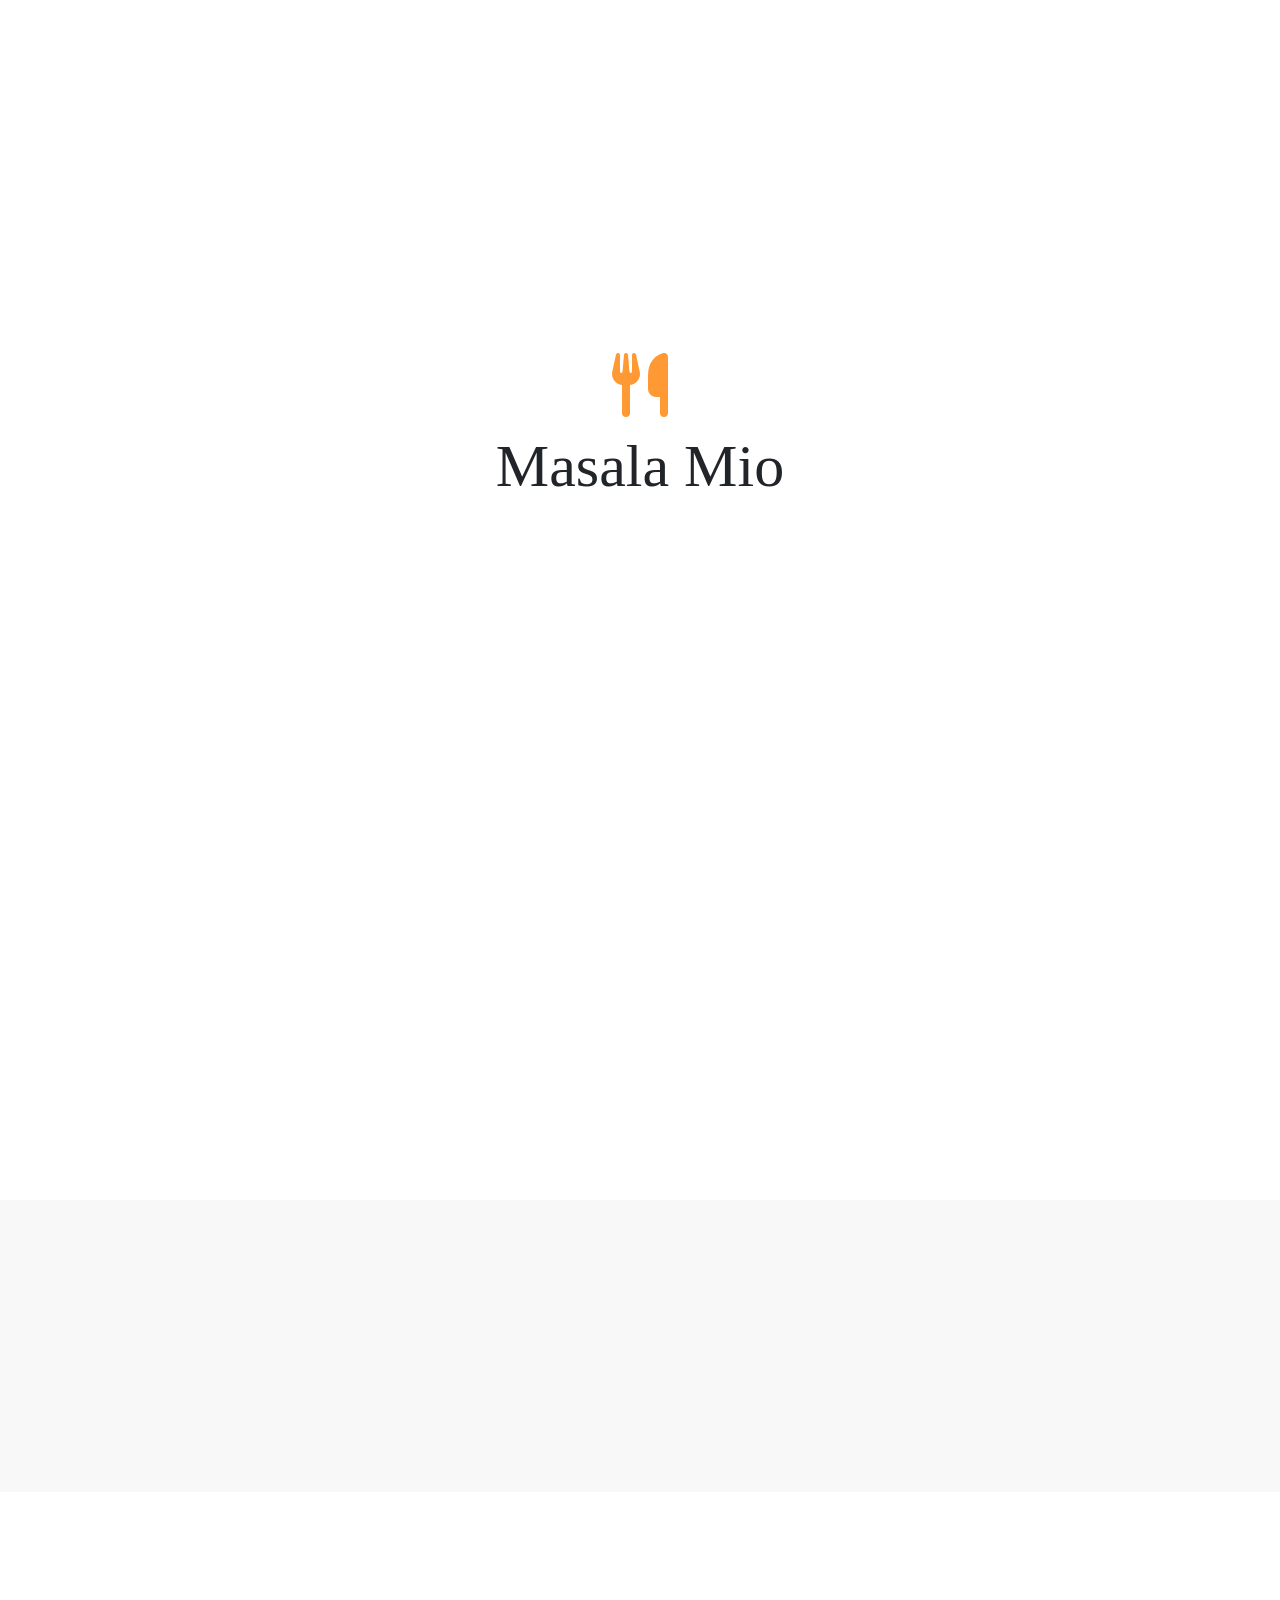
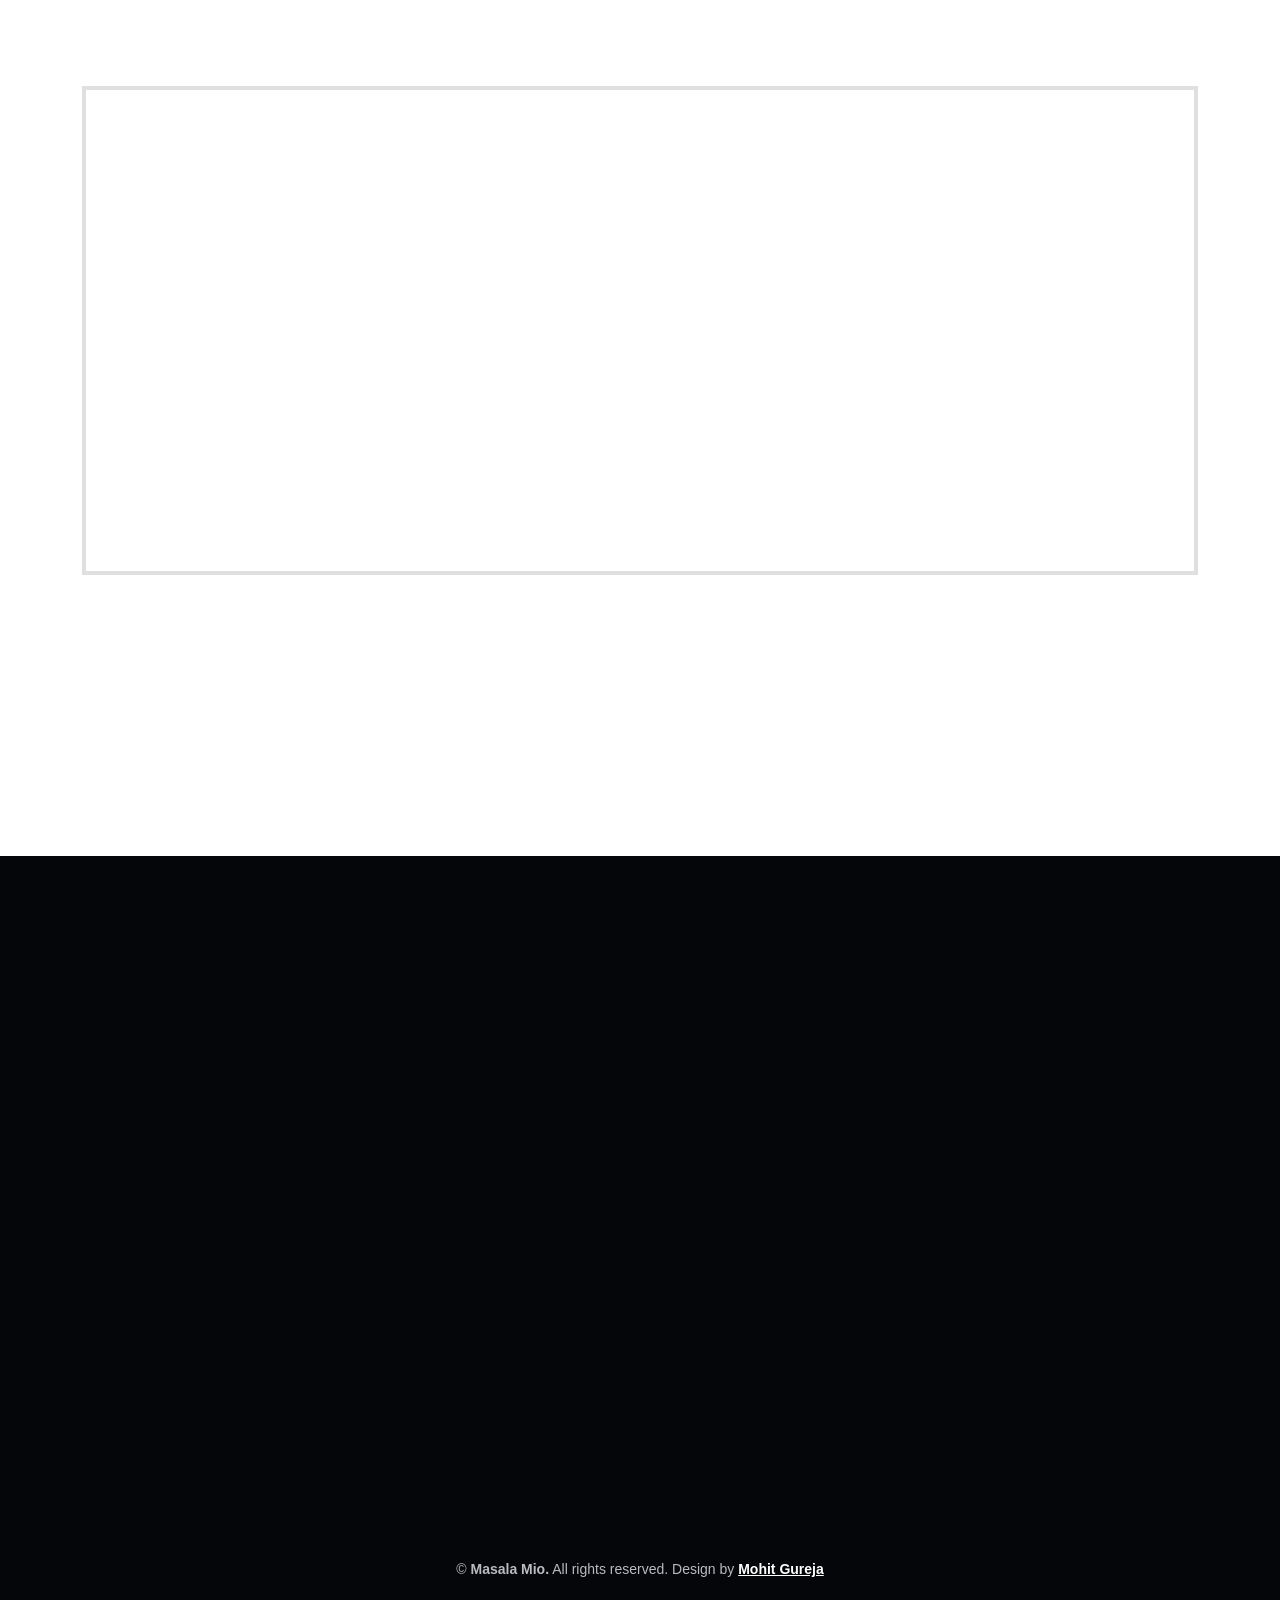
==== commit 36296977: "Updated website and added maps" ====
--- a/about.html
+++ b/about.html
@@ -132,7 +132,7 @@
               <li class="list-unstyled py-2">
                 <a
                   class="text-dark text-decoration-none text-uppercase p-4"
-                  href="#"
+                  href="./index.html"
                   >Home</a
                 >
               </li>
@@ -294,11 +294,11 @@
         </div>
       </section>
 
-      <section class="about-story mt-5 pt-5">
+      <!-- <section class="about-story mt-5 pt-5">
         <div class="container">
           <div class="row" data-aos="fade-right">
             <h2 class="text-center display-6 fw-bold">
-              Masala Mio Glory Story
+              <img src="assets/images/logo.jpg" alt="Masala Mio Logo">
             </h2>
             <div
               class="about-line d-flex justify-content-center align-items-center"
@@ -423,9 +423,9 @@
             </div>
           </div>
         </div>
-      </section>
-
-
+      </section> -->
+
+<!-- 
       <section class="testimonials py-2 my-2 mt-lg-4 pt-lg-4 mb-lg-0 pb-lg-0">
         <div class="container my-2 py-2 mt-lg-4 pt-lg-4 mb-lg-0 pb-lg-0">
           <div class="row">
@@ -504,7 +504,7 @@
             </div>
           </div>
         </div>
-      </section>
+      </section> -->
 
       <section class="our-special my-5 py-5">
         <div class="container">
@@ -581,7 +581,7 @@
         </div>
       </section>
 
-      <section class="our-partner my-5">
+      <!-- <section class="our-partner my-5">
         <div class="container partner-slider py-5" data-aos="fade-up-left">
           <div class="d-flex justify-content-center">
             <img class="img-fluid" src="./assets/images/partner-01.png" alt="">
@@ -605,7 +605,7 @@
             <img class="img-fluid" src="./assets/images/partner-03.png" alt="">
           </div>
         </div>
-      </section>
+      </section> -->
 
       <section class="counter my-5">
         <img data-aos="fade-right" class="counter-after" src="./assets/images/vegetable_01.png" alt="">
@@ -670,7 +670,7 @@
                         <span></span>
                     </div>
                     <form action="" class="position-relative">
-                        <p class="text-center" data-aos="fade-up-right">We willing to help you make the reservation online to save your time and money or you can call us directly through the customer service hotline: 225-88888</p>
+                        <p class="text-center" data-aos="fade-up-right">We willing to help you make the reservation online to save your time and money or you can call us directly through the customer service hotline: +49 61025741391</p>
                         <div class="row mt-5">
                             <div class="col-md-6" data-aos="fade-right">
                                 <div class="input-group">
@@ -803,15 +803,14 @@
                 <div class="social-icons d-flex">
                   <ul class="d-flex mb-0 ps-0">
                     <li class="mx-2"><a class="text-decoration-none text-white" href="#"><i class="fab fa-facebook"></i></a></li>
-                    <li class="mx-2"><a class="text-decoration-none text-white" href="#"><i class="fab fa-twitter"></i></a></li>
-                    <li class="mx-2"><a class="text-decoration-none text-white" href="#"><i class="fab fa-pinterest"></i></a></li>
+                    <li class="mx-2"><a class="text-decoration-none text-white" href="https://www.instagram.com/masalamio" target="_blank" rel="noopener noreferrer"><i class="fab fa-instagram"></i></a></li>
                     <li class="mx-2"><a class="text-decoration-none text-white" href="#"><i class="fab fa-google-plus"></i></a></li>
                   </ul>
                 </div>
               </div>
             </div>
             <div class="row pt-5 content-desc" data-aos="fade-right">
-              <p class="px-0">Lorem ipsum dolor sit amet, consectetur adipisicing elit, sed do eiusmod tempor incididunt ut labore et dolore magna aliqua. Ut enim ad minim veniam, quis nostrud exercitation ullamco laboris nisi ut aliquip ex ea commodo consequat Duis aute irure dolor.</p>
+              <p class="px-0"></p>Unsere Köche wurden in Indien geboren und haben 20 Jahre in Italien gelebt. Masala Mio ist ihr Liebesbrief an beide Kulturen — jetzt in Frankfurt.</p>
             </div>
             <div class="row" data-aos="fade-right">
               <div class="d-flex flex-column flex-lg-row px-0 justify-content-between">
@@ -819,8 +818,8 @@
                   <i class="fa-solid fa-location-dot text-white fa-2x border-bottom pb-2"></i>
                   <div class="ps-3">
                     <p class="mb-0">
-                      157 White Oak Drive Kansas City <br>
-                      689 Lynn Street South Boston
+                      Bahnhofstraße 229, <br>
+                      63263, Neu-Isenburg, Frankfurt am Main
                     </p>
                   </div>
                 </div>
@@ -828,8 +827,7 @@
                   <i class="fa-solid fa-mobile text-white fa-2x border-bottom pb-2"></i>
                   <div class="ps-3">
                     <p class="mb-0">
-                      (617)-276-8031 <br>
-                      (617)-276-8031
+                      +49 61025741391 <br>
                     </p>
                   </div>
                 </div>
@@ -837,8 +835,7 @@
                   <i class="fa-solid fa-envelope text-white fa-2x border-bottom pb-2"></i>
                   <div class="ps-3">
                     <p class="mb-0">
-                      admin@fooday.com <br>
-                      support@fooday.com
+                      https://www.instagram.com/masalamio<br>
                     </p>
                   </div>
                 </div>
@@ -850,22 +847,22 @@
               <div class="reservation-wrapper">
                 <h2>Open Hour</h2>
                 <div class="reservation-date-time">
-                  <p>Tuesday: .......................... 7AM - 9PM</p>
-                  <p>Wednesday: ..................... 7AM - 9PM</p>
-                  <p>Thursday: ......................... 7AM - 9PM</p>
-                  <p>Friday: ............................... 7AM - 9PM</p>
-                  <p>Saturday: ........................... 7AM - 9PM</p>
-                  <p>Sunday: ............................. 7AM - 9PM</p>
-                  <p>Monday: ............................. Close</p>
+                  <p>Tuesday: ..................... 11AM - 3PM, 6PM - 11PM</p>
+                  <p>Wednesday: ................ 11AM - 3PM, 6PM - 11PM</p>
+                  <p>Thursday: .................... 11AM - 3PM, 6PM - 11PM</p>
+                  <p>Friday: .......................... 11AM - 3PM, 6PM - 11PM</p>
+                  <p>Saturday: ...................... 11AM - 3PM, 6PM - 11PM</p>
+                  <p>Sunday: ........................ 11AM - 3PM, 6PM - 11PM</p>
+                  <p>Monday: ........................ Close</p>
                 </div>
                 <h2 class="pb-2">Reservation Numbers</h2>
-                <h3>(617)-276-8031</h3>
+                <h3>+49 61025741391</h3>
               </div>
             </div>
           </div>
         </div>
         <div class="row">
-          <p class="text-center pt-4 mt-3 pt-lg-0">&copy; <span id="copyrightCurrentYear"></span> <b> Masala Mio.</b> All rights reserved. Design by <a href="https://www.linkedin.com/in/codewithshabbir/" class="fw-bold author-name">Muhammad Shabbir</a></p>
+          <p class="text-center pt-4 mt-3 pt-lg-0">&copy; <span id="copyrightCurrentYear"></span> <b> Masala Mio.</b> All rights reserved. Design by <a href="https://www.linkedin.com/in/mohit-gureja/" class="fw-bold author-name">Mohit Gureja</a></p>
         </div>
       </div>
     </footer>
